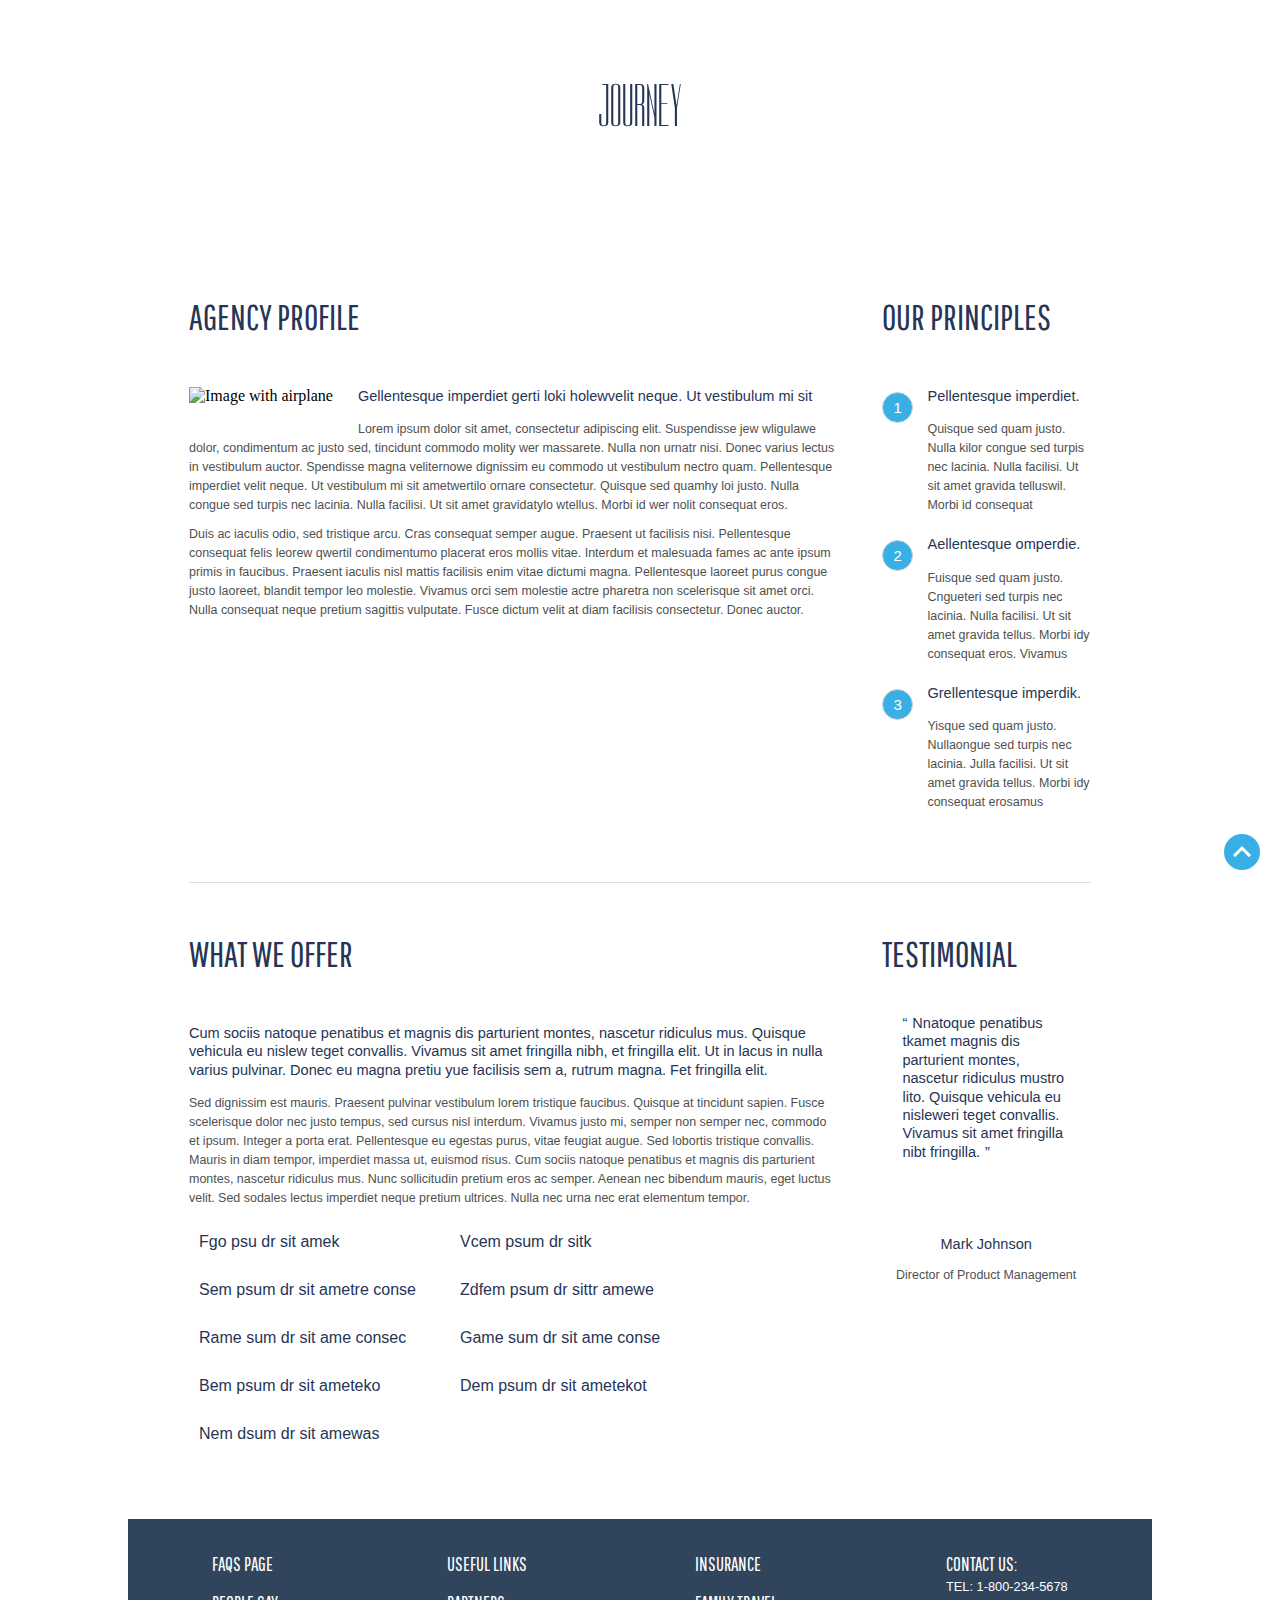
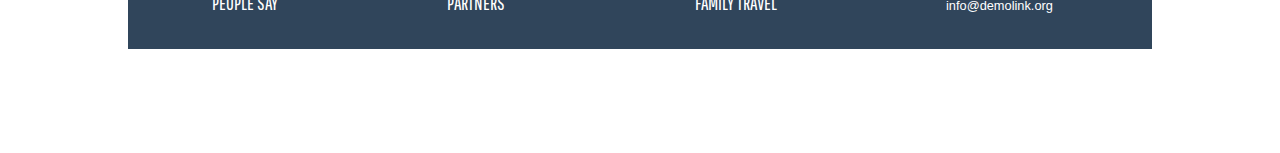
==== agency.html @ ed0ab30b "Все картинки линки на https://ibb.co + оптимизация кода (выделение header & footer в отдельный CSS)" ====
<!DOCTYPE html>
<html lang="en">

<head>
    <meta charset="UTF-8">
    <meta name="viewport" content="width=device-width, initial-scale=1.0">
    <meta http-equiv="X-UA-Compatible" content="ie=edge">
    <!-- style reseter -->
    <link rel="stylesheet" href="https://cdnjs.cloudflare.com/ajax/libs/normalize/7.0.0/normalize.css" />
    <title>Agency profile</title>
    <link href="https://fonts.googleapis.com/css?family=Dorsa" rel="stylesheet">
    <link href="https://fonts.googleapis.com/css?family=Pathway+Gothic+One" rel="stylesheet">
    <link rel="stylesheet" href="css/agency.css">
    <link rel="stylesheet" href="css/header-footer.css">
</head>

<body>
    <nav id="page-nav">
        <ul class="menu">
            <li>
                <a href="index.html">Home</a>
            </li>
            <li class="menu_item">
                <ul class="submenu">
                    <li>
                        <a href="agency.html">Agency</a>
                    </li>
                    <li>
                        <a href="#">News</a>
                    </li>
                    <li>
                        <a href="#">Team</a>
                    </li>
                </ul>
                <a href="#">About</a>
            </li>
            <li>
                <a href="gallery.html">Gallery</a>
            </li>
            <li class="logo">
                <a href="#">Journey</a>
            </li>
            <li>
                <a href="#">Tours</a>
            </li>
            <li>
                <a href="blog.html">Blog</a>
            </li>
            <li>
                <a href="#">Contacts</a>
            </li>
        </ul>

    </nav>
    <main>

        <section class="profile">
            <article>
                <h2>Agency Profile</h2>
                <img src="https://image.ibb.co/euOecb/Layer78.png" alt="Image with airplane">
                <h3>Gellentesque imperdiet gerti loki holewvelit neque. Ut vestibulum mi sit
                </h3>
                <p>Lorem ipsum dolor sit amet, consectetur adipiscing elit. Suspendisse jew wligulawe dolor, condimentum ac
                    justo sed, tincidunt commodo molity wer massarete. Nulla non urnatr nisi. Donec varius lectus in vestibulum
                    auctor. Spendisse magna veliternowe dignissim eu commodo ut vestibulum nectro quam. Pellentesque imperdiet
                    velit neque. Ut vestibulum mi sit ametwertilo ornare consectetur. Quisque sed quamhy loi justo. Nulla
                    congue sed turpis nec lacinia. Nulla facilisi. Ut sit amet gravidatylo wtellus. Morbi id wer nolit consequat
                    eros.
                </p>
                <p>Duis ac iaculis odio, sed tristique arcu. Cras consequat semper augue. Praesent ut facilisis nisi. Pellentesque
                    consequat felis leorew qwertil condimentumo placerat eros mollis vitae. Interdum et malesuada fames ac
                    ante ipsum primis in faucibus. Praesent iaculis nisl mattis facilisis enim vitae dictumi magna. Pellentesque
                    laoreet purus congue justo laoreet, blandit tempor leo molestie. Vivamus orci sem molestie actre pharetra
                    non scelerisque sit amet orci. Nulla consequat neque pretium sagittis vulputate. Fusce dictum velit at
                    diam facilisis consectetur. Donec auctor.</p>
            </article>
            <aside>
                <h2>Our Principles</h2>
                <ul class="round-number">
                    <li>
                        <h3>Pellentesque imperdiet.</h3>
                        <p>Quisque sed quam justo. Nulla kilor congue sed turpis nec lacinia. Nulla facilisi. Ut sit amet gravida
                            telluswil. Morbi id consequat
                        </p>
                    </li>
                    <li>
                        <h3>Aellentesque omperdie.</h3>
                        <p>Fuisque sed quam justo. Cngueteri sed turpis nec lacinia. Nulla facilisi. Ut sit amet gravida tellus.
                            Morbi idy consequat eros. Vivamus</p>
                    </li>
                    <li>
                        <h3>Grellentesque imperdik.</h3>
                        <p>Yisque sed quam justo. Nullaongue sed turpis nec lacinia. Julla facilisi. Ut sit amet gravida tellus.
                            Morbi idy consequat erosamus
                        </p>
                    </li>
                </ul>
            </aside>
        </section>
        <div class="article-line">

        </div>
        <section class="offer">
            <article>
                <h2>What We offer</h2>
                <h3>Cum sociis natoque penatibus et magnis dis parturient montes, nascetur ridiculus mus. Quisque vehicula eu
                    nislew teget convallis. Vivamus sit amet fringilla nibh, et fringilla elit. Ut in lacus in nulla varius
                    pulvinar. Donec eu magna pretiu yue facilisis sem a, rutrum magna. Fet fringilla elit.</h3>
                <p>Sed dignissim est mauris. Praesent pulvinar vestibulum lorem tristique faucibus. Quisque at tincidunt sapien.
                    Fusce scelerisque dolor nec justo tempus, sed cursus nisl interdum. Vivamus justo mi, semper non semper
                    nec, commodo et ipsum. Integer a porta erat. Pellentesque eu egestas purus, vitae feugiat augue. Sed
                    lobortis tristique convallis. Mauris in diam tempor, imperdiet massa ut, euismod risus. Cum sociis natoque
                    penatibus et magnis dis parturient montes, nascetur ridiculus mus. Nunc sollicitudin pretium eros ac
                    semper. Aenean nec bibendum mauris, eget luctus velit. Sed sodales lectus imperdiet neque pretium ultrices.
                    Nulla nec urna nec erat elementum tempor.</p>
                <ul class="list-offer">
                    <li>Fgo psu dr sit amek</li>
                    <li>Sem psum dr sit ametre conse</li>
                    <li>Rame sum dr sit ame consec</li>
                    <li>Bem psum dr sit ameteko</li>
                    <li>Nem dsum dr sit amewas</li>
                </ul>
                <ul class="list-offer">
                    <li>Vcem psum dr sitk</li>
                    <li>Zdfem psum dr sittr amewe</li>
                    <li>Game sum dr sit ame conse</li>
                    <li>Dem psum dr sit ametekot</li>
                </ul>
            </article>
            <aside>
                <h2>testimonial</h2>
                <h3 class="quote">Nnatoque penatibus tkamet magnis dis parturient montes, nascetur ridiculus mustro lito. Quisque vehicula
                    eu nisleweri teget convallis. Vivamus sit amet fringilla nibt fringilla.</h3>
                <p class="author">Mark Johnson</p>
                <p class="author-post">Director of Product Management</p>
            </aside>
        </section>
        <div class="to-top">
            <a href="#page-nav"></a>
        </div>
    </main>
    <footer>
        <div class="ribbon">
            <ul>
                <li>
                    <a href="#">faqs page</a>
                </li>
                <li>
                    <a href="#">people say</a>
                </li>
            </ul>
            <ul>
                <li>
                    <a href="#">useful links</a>
                </li>
                <li>
                    <a href="#">partners</a>
                </li>
            </ul>
            <ul>
                <li>
                    <a href="#">insurance</a>
                </li>
                <li>
                    <a href="#">family travel</a>
                </li>
            </ul>
            <div class="contacts">
                <h3>contact us:</h3>
                <p>TEL: 1-800-234-5678</p>
                <p>info@demolink.org</p>
            </div>
        </div>
        <ul class="social">
            <li>
                <a class="tweeter" href="#"></a>
            </li>
            <li>
                <a class="facebook" href="#"></a>
            </li>
            <li>
                <a class="gplus" href="#"></a>
            </li>
            <li>
                <a class="in" href="#"></a>
            </li>
        </ul>
        <p class="copyright">
            Journey © 2013 | Privacy Policy | Website designed by TemplateMonster.com
        </p>
    </footer>
</body>

</html>
---- css/agency.css ----
* {
    margin: 0;
    padding: 0;
}


/* ПОДЛОЖКА ФОН */

main {
    max-width: 902px;
    margin: auto;
    background-color: white;
    padding: 61px;
    counter-reset: count;
}


/* ШРИФТЫ РАЗМЕРЫ ЦВЕТА ТЕКСТА */

h2 {
    margin-bottom: 50px;
}

p,
h3,
li {
    font-family: Arial, Helvetica, sans-serif;
    font-weight: 400;
    color: #263555;
}

h3 {
    font-weight: 500;
    font-size: 0.91rem;
    line-height: 1.267;
    margin-bottom: 15px;
}

p {
    font-size: 0.78rem;
    color: #4e5050;
    margin: 10px 0;
    line-height: 1.52;
    font-weight: 400;
}

.author {
    font-size: 0.91rem;
    font-weight: 500;
    color: rgb(38, 53, 85);
    line-height: 1.5;
    text-align: center;
}

.article-line {
    height: 1px;
    background-color: #dedbdb;
    margin: 50px 0;
}


/* ------ ВЕРСТКА БЛОКА PROFILE -------- */

img {
    margin-right: 25px;
    margin-bottom: 20px;
    float: left;
}

article {
    vertical-align: top;
    display: inline-block;
    max-width: 72%;
}

aside {
    vertical-align: top;
    display: inline-block;
    max-width: 23%;
    padding-left: 40px;
}

.round-number h3,
.round-number p {
    margin-left: 45px;
}

.round-number li {
    counter-increment: count;
    margin-bottom: 20px;
}

.round-number>li::before {
    content: counter(count);
    margin-top: 5px;
    border-radius: 25px;
    padding: 6px 10px;
    border: 1px solid lightgray;
    background: #38afe5;
    float: left;
    color: #fff;
    font-size: 0.94rem;
    font-weight: 400;
}


/* ВЕРСТКА БЛОКА OFFER */

.list-offer {
    vertical-align: top;
    display: inline-block;
    max-width: 50%;
    margin-right: 30px;
}

.list-offer>li {
    padding: 15px 0;
}

.list-offer>li::before {
    content: url("https://image.ibb.co/gx4kHb/Layer_Arrow.png");
    padding-right: 10px;
}


/* ВЕРСТКА БЛОКА TESTIMONIAL */

.offer>aside>h2 {
    margin-bottom: 20px;
}

.quote {
    height: 225px;
    width: 215px;
    box-sizing: border-box;
    padding: 20px 20px;
    background: url("https://image.ibb.co/czPViG/Layer_Quotation.png") no-repeat;
}

.quote::before {
    content: "\201c";
    padding-right: 5px;
}

.quote::after {
    content: "\201d";
    padding-left: 5px;
}

.author-post {
    text-align: center;
}
---- css/header-footer.css ----
body {
    background: url("https://image.ibb.co/nLh5Hb/background.jpg") no-repeat center center fixed;
    background-size: cover;
}

li {
    list-style-type: none;
}

h2 {
    font-family: "Pathway Gothic One";
    text-transform: uppercase;
    font-size: 2.2rem;
    color: rgb(38, 53, 85);
    font-weight: 400;
}


/* --------- NAVIGATION MENU ------------ */

.menu {
    text-align: center;
    height: 138px;
    font-size: 0;
    padding: 40px 0;
}

.menu>li {
    position: relative;
    display: inline-block;
    width: 100px;
    height: 138px;
    font-size: 1.5rem;
    font-family: "Pathway Gothic One";
    color: rgb(255, 255, 255);
    text-transform: uppercase;
    vertical-align: middle;
}

.menu a {
    display: block;
    box-sizing: border-box;
    padding-top: 50px;
    text-align: center;
    text-decoration: none;
    color: rgb(255, 255, 255);
}

nav {
    height: 235px;
    width: 1024px;
    margin: 0 auto;
}


/* Работа HOVER для всех меню */

.menu a:hover {
    color: rgb(38, 53, 85);
}


/* РИСУЕМ КРУГ ЛОГОТИПА */

.menu .logo {
    border-radius: 50%;
    width: 138px;
    background-color: rgb(255, 255, 255);
}

.menu .logo a {
    font-size: 3.75rem;
    font-family: "Dorsa";
    color: rgb(38, 53, 85);
    text-transform: uppercase;
    box-sizing: border-box;
    padding: 35px 0;
}


/* ОТРАБОТКА САБМЕНЮ   */

.submenu {
    display: none;
    position: absolute;
    top: 90px;
    left: 20px;
    width: 66px;
    height: 90px;
    border-radius: 5px;
    background-color: rgb(255, 255, 255);
    list-style: none;
}

.submenu a {
    padding: 7px 0 3px;
    font-size: 1rem;
    font-family: "Pathway Gothic One";
    color: rgb(107, 116, 136);
    text-transform: uppercase;
}

.menu_item:hover>.submenu {
    display: block;
}

.menu_item:hover>.submenu:before {
    content: "";
    display: block;
    position: absolute;
    top: -7px;
    left: 27px;
    width: 0;
    height: 0;
    border-style: solid;
    border-width: 0 6px 7px 6px;
    border-color: transparent transparent #ffffff transparent;
}


/* ============ F O O T E R =========== */


/* TO-TOP BUTTON */

.to-top {
    width: 36px;
    height: 36px;
    border-radius: 50%;
    position: fixed;
    bottom: 30px;
    right: 20px;
    background-color: #38afe5;
}

.to-top>a {
    display: block;
    height: 100%;
    background-image: url([data-uri]);
    background-repeat: no-repeat;
}


/* ----------- LINKS RIBBON ----------- */

.ribbon {
    margin: 0 auto;
    max-width: 1024px;
    background-color: #30455b;
    display: flex;
    justify-content: space-around;
    align-items: center;
    height: 130px;
    line-height: 1.5;
}

.ribbon ul li:first-child {
    padding-bottom: 10px;
}

.ribbon a {
    color: white;
    text-decoration: none;
    text-transform: uppercase;
    font-size: 1.2rem;
    font-family: "Pathway Gothic One";
    font-weight: 400;
}

.contacts h3,
.contacts p {
    color: white;
    margin: 0;
}

.contacts h3 {
    text-transform: uppercase;
    font-size: 1.2rem;
    font-family: "Pathway Gothic One";
    font-weight: 400;
}

.contacts p {
    font-size: 0.8rem;
    font-family: Arial, Helvetica, sans-serif;
    font-weight: 400;
}


/* -----  SOCIAL BUTTONS  ------- */

.social {
    margin: 15px auto;
    max-width: 220px;
    display: flex;
    justify-content: space-between;
}

.social a {
    display: block;
    width: 40px;
    height: 40px;
    text-decoration: none;
    filter: invert(0);
    transition-duration: 0.2s;
    background: url('https://image.ibb.co/fV81qw/sprite_social_buttons.png') no-repeat;
}

.social .facebook {
    background-position-x: 0px;
}

.social .gplus {
    background-position-x: -41px;
}

.social .in {
    background-position-x: -82px;
}

.social .tweeter {
    background-position-x: -122px;
}

.social a:hover {
    filter: invert(1);
    transition-duration: 0.2s;
}

.copyright {
    margin: 15px 0;
    text-align: center;
    font-size: 0.8rem;
    font-family: "Arial";
    color: rgb(255, 255, 255);
    line-height: 1.5;
}
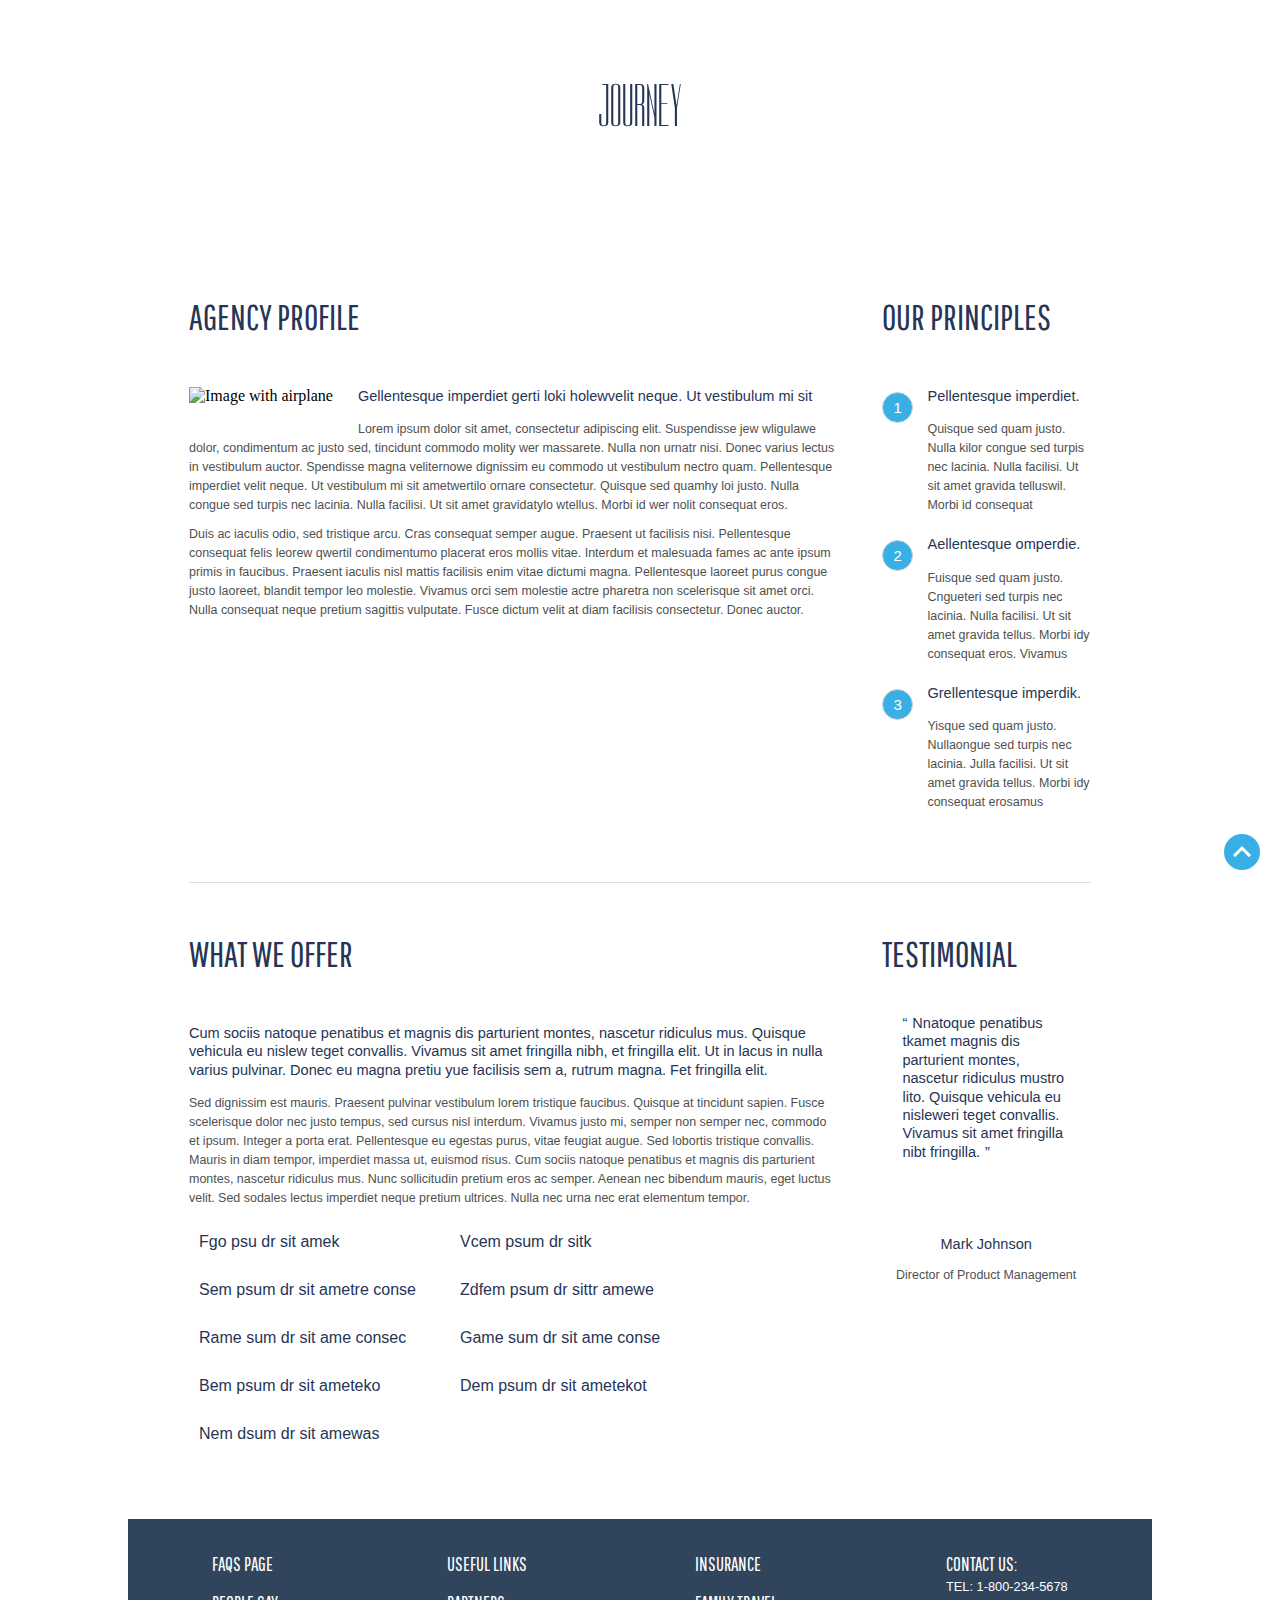
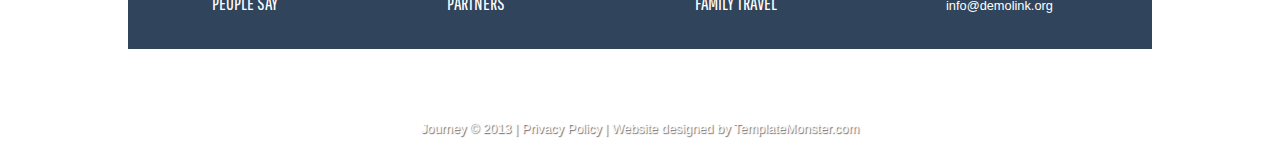
==== commit 740905f4: "tours page" ====
--- a/agency.html
+++ b/agency.html
@@ -41,13 +41,13 @@
                 <a href="#">Journey</a>
             </li>
             <li>
-                <a href="#">Tours</a>
+                <a href="tours.html">Tours</a>
             </li>
             <li>
                 <a href="blog.html">Blog</a>
             </li>
             <li>
-                <a href="#">Contacts</a>
+                <a href="contacts.html">Contacts</a>
             </li>
         </ul>
 
--- a/css/header-footer.css
+++ b/css/header-footer.css
@@ -1,6 +1,10 @@
 body {
     background: url("https://image.ibb.co/nLh5Hb/background.jpg") no-repeat center center fixed;
     background-size: cover;
+}
+
+a {
+    text-decoration: none;
 }
 
 li {
@@ -42,7 +46,6 @@
     box-sizing: border-box;
     padding-top: 50px;
     text-align: center;
-    text-decoration: none;
     color: rgb(255, 255, 255);
 }
 
@@ -75,6 +78,28 @@
     text-transform: uppercase;
     box-sizing: border-box;
     padding: 35px 0;
+}
+
+@keyframes rotateOut {
+    0% {
+        transform-origin: center;
+        opacity: 1;
+    }
+    /* 50% {
+        transform-origin: center;
+        transform: rotate3d(0, 0, 1, 400deg);
+        opacity: 0.5;
+    } */
+    100% {
+        transform-origin: center;
+        transform: rotate3d(0, 0, 1, 450deg);
+        opacity: 0;
+    }
+}
+
+.menu .logo:hover {
+    animation-name: rotateOut;
+    animation-duration: 2s;
 }
 
 
@@ -160,7 +185,6 @@
 
 .ribbon a {
     color: white;
-    text-decoration: none;
     text-transform: uppercase;
     font-size: 1.2rem;
     font-family: "Pathway Gothic One";
@@ -200,10 +224,8 @@
     display: block;
     width: 40px;
     height: 40px;
-    text-decoration: none;
-    filter: invert(0);
-    transition-duration: 0.2s;
-    background: url('https://image.ibb.co/fV81qw/sprite_social_buttons.png') no-repeat;
+    transition-duration: 0s;
+    background: url('https://image.ibb.co/ciwTsb/sprite_social_buttons.png') no-repeat;
 }
 
 .social .facebook {
@@ -223,8 +245,8 @@
 }
 
 .social a:hover {
-    filter: invert(1);
-    transition-duration: 0.2s;
+    transition-duration: 0s;
+    background-position-y: -40px;
 }
 
 .copyright {
@@ -234,4 +256,8 @@
     font-family: "Arial";
     color: rgb(255, 255, 255);
     line-height: 1.5;
+    text-shadow: -1px -1px 1px rgba(255, 255, 255, 0.2), /* наверх и влево */
+    1px 1px 1px rgba(255, 255, 255, 0.2), /* вниз и вправо */
+    1px 1px 1px rgba(0, 0, 0, 0.7);
+    /* тёмная тень */
 }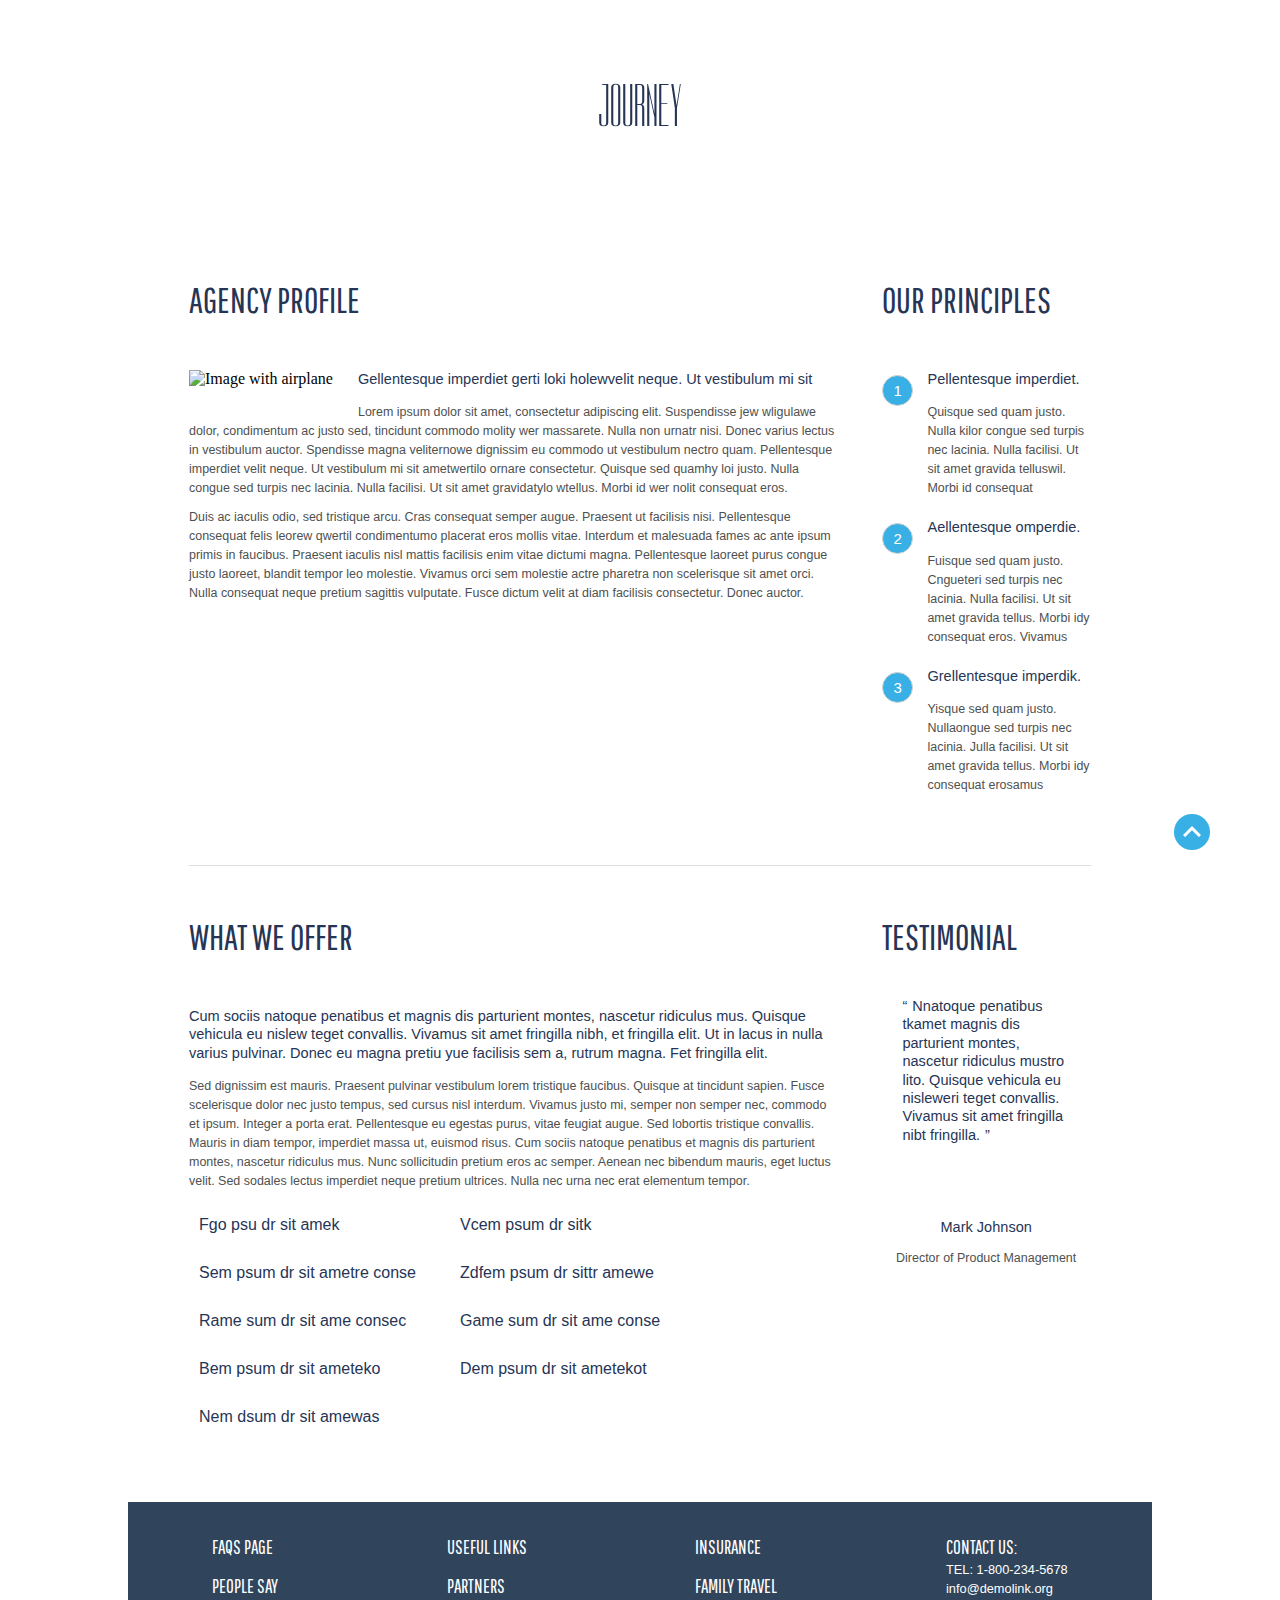
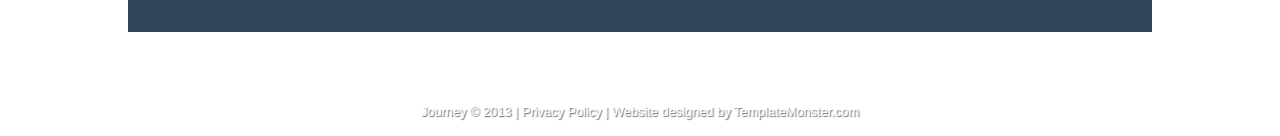
==== commit 5cad8dcd: "Responsive layout for the Gallery page" ====
--- a/agency.html
+++ b/agency.html
@@ -37,8 +37,10 @@
             <li>
                 <a href="gallery.html">Gallery</a>
             </li>
-            <li class="logo">
-                <a href="#">Journey</a>
+            <li class="logo_box">
+                <div class="logo">
+                    <a href="#">Journey</a>
+                </div>
             </li>
             <li>
                 <a href="tours.html">Tours</a>
--- a/css/header-footer.css
+++ b/css/header-footer.css
@@ -50,8 +50,8 @@
 }
 
 nav {
-    height: 235px;
-    width: 1024px;
+    max-height: 235px;
+    max-width: 1024px;
     margin: 0 auto;
 }
 
@@ -64,6 +64,10 @@
 
 
 /* РИСУЕМ КРУГ ЛОГОТИПА */
+
+.menu .logo_box {
+    width: 138px;
+}
 
 .menu .logo {
     border-radius: 50%;
@@ -85,11 +89,6 @@
         transform-origin: center;
         opacity: 1;
     }
-    /* 50% {
-        transform-origin: center;
-        transform: rotate3d(0, 0, 1, 400deg);
-        opacity: 0.5;
-    } */
     100% {
         transform-origin: center;
         transform: rotate3d(0, 0, 1, 450deg);
@@ -108,13 +107,14 @@
 .submenu {
     display: none;
     position: absolute;
-    top: 90px;
+    top: 83px;
     left: 20px;
     width: 66px;
     height: 90px;
     border-radius: 5px;
     background-color: rgb(255, 255, 255);
     list-style: none;
+    z-index: 2;
 }
 
 .submenu a {
@@ -153,8 +153,8 @@
     height: 36px;
     border-radius: 50%;
     position: fixed;
-    bottom: 30px;
-    right: 20px;
+    bottom: 50px;
+    right: 70px;
     background-color: #38afe5;
 }
 
@@ -173,6 +173,7 @@
     max-width: 1024px;
     background-color: #30455b;
     display: flex;
+    flex-wrap: wrap;
     justify-content: space-around;
     align-items: center;
     height: 130px;
@@ -260,4 +261,69 @@
     1px 1px 1px rgba(255, 255, 255, 0.2), /* вниз и вправо */
     1px 1px 1px rgba(0, 0, 0, 0.7);
     /* тёмная тень */
+}
+
+
+/* ---------- RESPONSIVE DESIGN ----------- */
+
+
+/* == Navigation Menu == */
+
+@media screen and (max-width:1023px) {
+    .menu {
+        margin: auto;
+        padding: 0;
+        width: 300px;
+        height: auto;
+        display: flex;
+        flex-wrap: wrap;
+    }
+    .menu>li {
+        height: 30px;
+        margin-bottom: 20px;
+    }
+    .menu .logo_box {
+        order: -3;
+        width: 300px;
+        height: 100px;
+        /* margin-bottom: 20px; */
+    }
+    .menu .logo {
+        margin: auto;
+        height: 100px;
+        width: 100px;
+    }
+    .menu .logo a {
+        padding: 22px 0;
+        font-size: 3rem;
+    }
+    .menu a {
+        padding-top: 0;
+    }
+    .submenu {
+        top: 30px;
+        height: 64px;
+    }
+    .to-top {
+        bottom: 10px;
+        right: 10px;
+    }
+}
+
+
+/* == Footer == */
+
+@media screen and (max-width:767px) {
+    .ribbon ul {
+        min-width: 100px;
+    }
+    .ribbon ul li:first-child {
+        padding-bottom: 0;
+    }
+    .contacts {
+        width: 100%;
+        display: flex;
+        justify-content: space-around;
+        align-items: baseline;
+    }
 }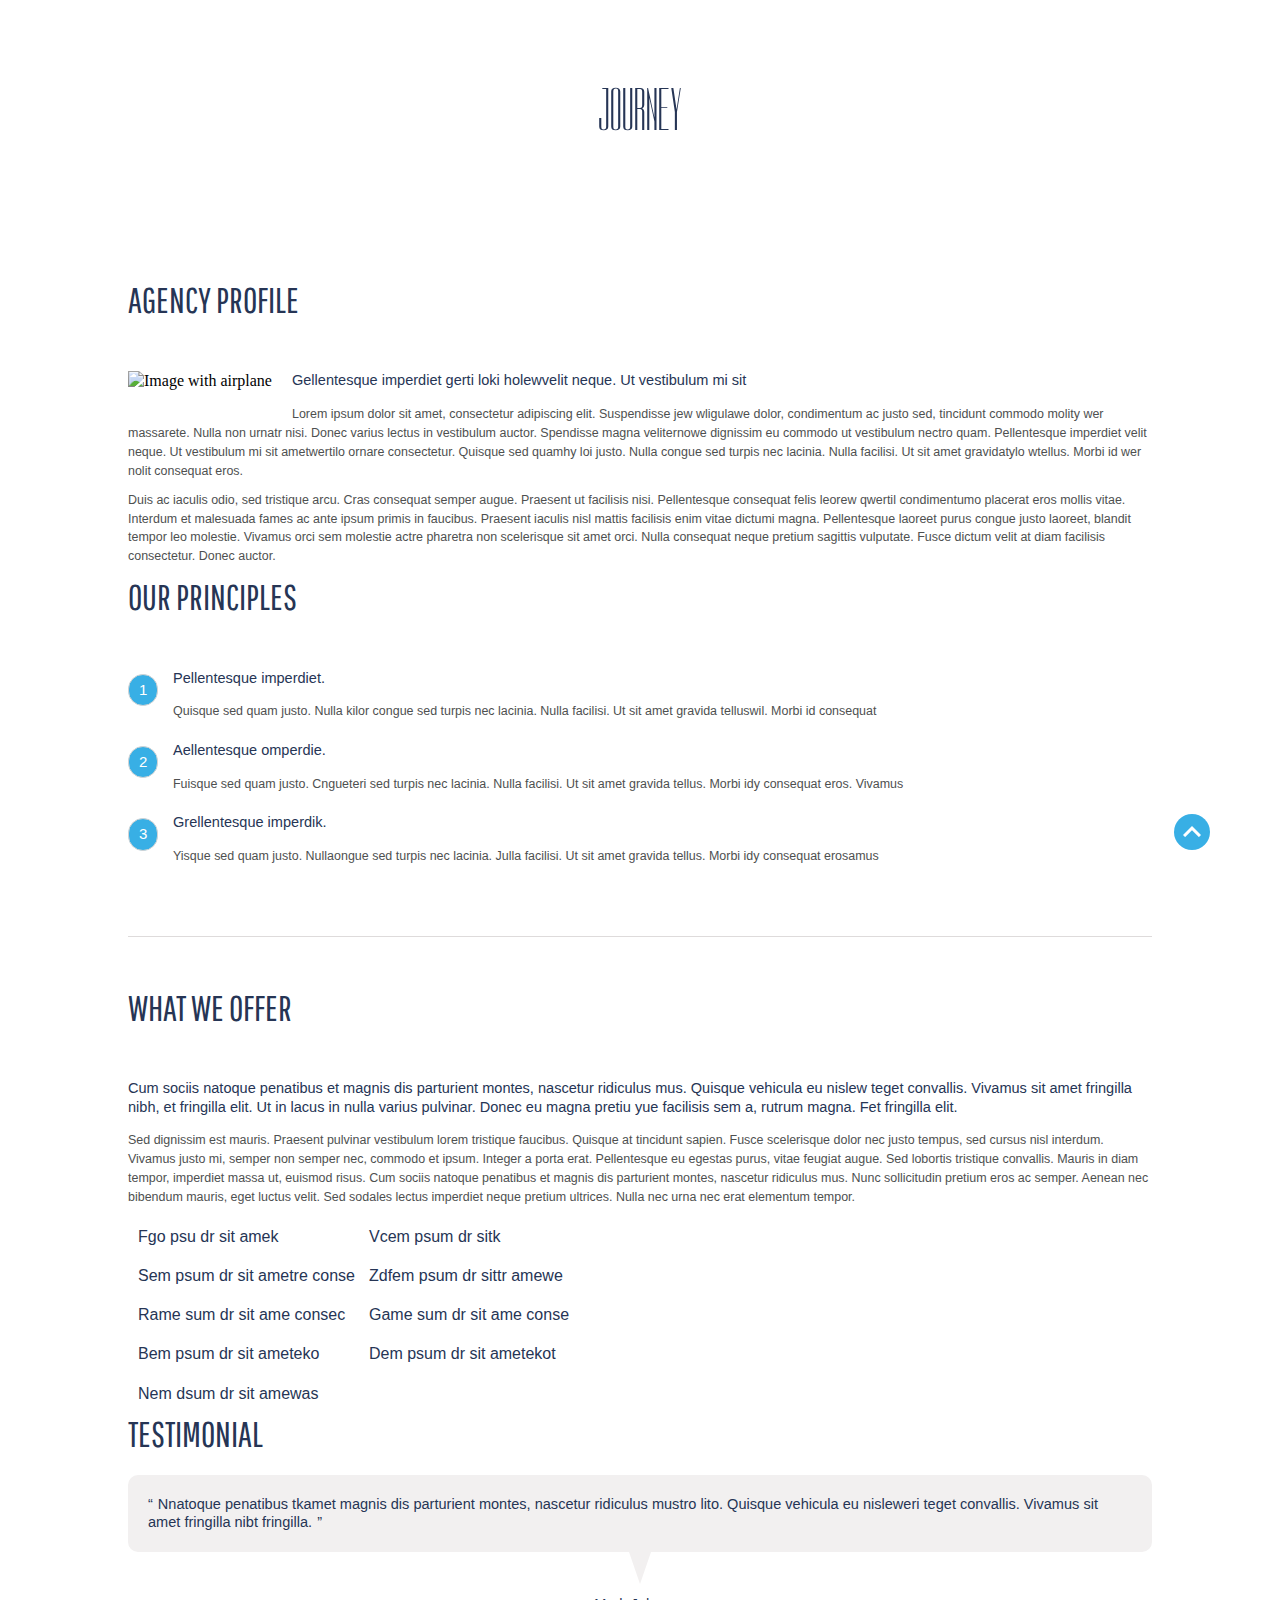
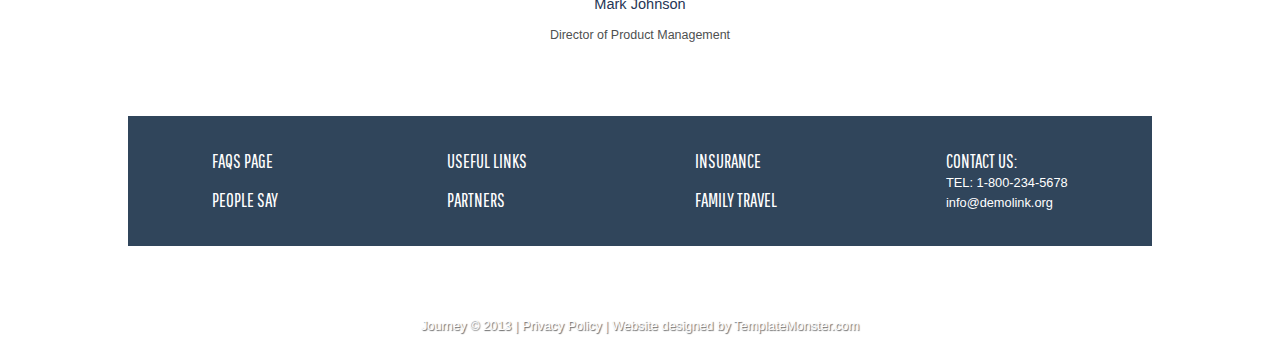
==== commit 57ae8794: "Grid layout for the agency page" ====
--- a/agency.html
+++ b/agency.html
@@ -5,11 +5,12 @@
     <meta charset="UTF-8">
     <meta name="viewport" content="width=device-width, initial-scale=1.0">
     <meta http-equiv="X-UA-Compatible" content="ie=edge">
-    <!-- style reseter -->
-    <link rel="stylesheet" href="https://cdnjs.cloudflare.com/ajax/libs/normalize/7.0.0/normalize.css" />
     <title>Agency profile</title>
+
     <link href="https://fonts.googleapis.com/css?family=Dorsa" rel="stylesheet">
     <link href="https://fonts.googleapis.com/css?family=Pathway+Gothic+One" rel="stylesheet">
+    <link rel="stylesheet" href="https://maxcdn.bootstrapcdn.com/bootstrap/4.0.0-beta/css/bootstrap.min.css" integrity="sha384-/Y6pD6FV/Vv2HJnA6t+vslU6fwYXjCFtcEpHbNJ0lyAFsXTsjBbfaDjzALeQsN6M"
+        crossorigin="anonymous">
     <link rel="stylesheet" href="css/agency.css">
     <link rel="stylesheet" href="css/header-footer.css">
 </head>
@@ -55,90 +56,94 @@
 
     </nav>
     <main>
-
-        <section class="profile">
-            <article>
-                <h2>Agency Profile</h2>
-                <img src="https://image.ibb.co/euOecb/Layer78.png" alt="Image with airplane">
-                <h3>Gellentesque imperdiet gerti loki holewvelit neque. Ut vestibulum mi sit
-                </h3>
-                <p>Lorem ipsum dolor sit amet, consectetur adipiscing elit. Suspendisse jew wligulawe dolor, condimentum ac
-                    justo sed, tincidunt commodo molity wer massarete. Nulla non urnatr nisi. Donec varius lectus in vestibulum
-                    auctor. Spendisse magna veliternowe dignissim eu commodo ut vestibulum nectro quam. Pellentesque imperdiet
-                    velit neque. Ut vestibulum mi sit ametwertilo ornare consectetur. Quisque sed quamhy loi justo. Nulla
-                    congue sed turpis nec lacinia. Nulla facilisi. Ut sit amet gravidatylo wtellus. Morbi id wer nolit consequat
-                    eros.
-                </p>
-                <p>Duis ac iaculis odio, sed tristique arcu. Cras consequat semper augue. Praesent ut facilisis nisi. Pellentesque
-                    consequat felis leorew qwertil condimentumo placerat eros mollis vitae. Interdum et malesuada fames ac
-                    ante ipsum primis in faucibus. Praesent iaculis nisl mattis facilisis enim vitae dictumi magna. Pellentesque
-                    laoreet purus congue justo laoreet, blandit tempor leo molestie. Vivamus orci sem molestie actre pharetra
-                    non scelerisque sit amet orci. Nulla consequat neque pretium sagittis vulputate. Fusce dictum velit at
-                    diam facilisis consectetur. Donec auctor.</p>
-            </article>
-            <aside>
-                <h2>Our Principles</h2>
-                <ul class="round-number">
-                    <li>
-                        <h3>Pellentesque imperdiet.</h3>
-                        <p>Quisque sed quam justo. Nulla kilor congue sed turpis nec lacinia. Nulla facilisi. Ut sit amet gravida
-                            telluswil. Morbi id consequat
-                        </p>
-                    </li>
-                    <li>
-                        <h3>Aellentesque omperdie.</h3>
-                        <p>Fuisque sed quam justo. Cngueteri sed turpis nec lacinia. Nulla facilisi. Ut sit amet gravida tellus.
-                            Morbi idy consequat eros. Vivamus</p>
-                    </li>
-                    <li>
-                        <h3>Grellentesque imperdik.</h3>
-                        <p>Yisque sed quam justo. Nullaongue sed turpis nec lacinia. Julla facilisi. Ut sit amet gravida tellus.
-                            Morbi idy consequat erosamus
-                        </p>
-                    </li>
-                </ul>
-            </aside>
-        </section>
-        <div class="article-line">
-
-        </div>
-        <section class="offer">
-            <article>
-                <h2>What We offer</h2>
-                <h3>Cum sociis natoque penatibus et magnis dis parturient montes, nascetur ridiculus mus. Quisque vehicula eu
-                    nislew teget convallis. Vivamus sit amet fringilla nibh, et fringilla elit. Ut in lacus in nulla varius
-                    pulvinar. Donec eu magna pretiu yue facilisis sem a, rutrum magna. Fet fringilla elit.</h3>
-                <p>Sed dignissim est mauris. Praesent pulvinar vestibulum lorem tristique faucibus. Quisque at tincidunt sapien.
-                    Fusce scelerisque dolor nec justo tempus, sed cursus nisl interdum. Vivamus justo mi, semper non semper
-                    nec, commodo et ipsum. Integer a porta erat. Pellentesque eu egestas purus, vitae feugiat augue. Sed
-                    lobortis tristique convallis. Mauris in diam tempor, imperdiet massa ut, euismod risus. Cum sociis natoque
-                    penatibus et magnis dis parturient montes, nascetur ridiculus mus. Nunc sollicitudin pretium eros ac
-                    semper. Aenean nec bibendum mauris, eget luctus velit. Sed sodales lectus imperdiet neque pretium ultrices.
-                    Nulla nec urna nec erat elementum tempor.</p>
-                <ul class="list-offer">
-                    <li>Fgo psu dr sit amek</li>
-                    <li>Sem psum dr sit ametre conse</li>
-                    <li>Rame sum dr sit ame consec</li>
-                    <li>Bem psum dr sit ameteko</li>
-                    <li>Nem dsum dr sit amewas</li>
-                </ul>
-                <ul class="list-offer">
-                    <li>Vcem psum dr sitk</li>
-                    <li>Zdfem psum dr sittr amewe</li>
-                    <li>Game sum dr sit ame conse</li>
-                    <li>Dem psum dr sit ametekot</li>
-                </ul>
-            </article>
-            <aside>
-                <h2>testimonial</h2>
-                <h3 class="quote">Nnatoque penatibus tkamet magnis dis parturient montes, nascetur ridiculus mustro lito. Quisque vehicula
-                    eu nisleweri teget convallis. Vivamus sit amet fringilla nibt fringilla.</h3>
-                <p class="author">Mark Johnson</p>
-                <p class="author-post">Director of Product Management</p>
-            </aside>
-        </section>
-        <div class="to-top">
-            <a href="#page-nav"></a>
+        <div class="container no-gutters">
+            <section class="profile row">
+                <article class="col-md-12 col-lg-8">
+                    <h2>Agency Profile</h2>
+                    <img src="https://image.ibb.co/euOecb/Layer78.png" alt="Image with airplane">
+                    <h3>Gellentesque imperdiet gerti loki holewvelit neque. Ut vestibulum mi sit
+                    </h3>
+                    <p>Lorem ipsum dolor sit amet, consectetur adipiscing elit. Suspendisse jew wligulawe dolor, condimentum
+                        ac justo sed, tincidunt commodo molity wer massarete. Nulla non urnatr nisi. Donec varius lectus
+                        in vestibulum auctor. Spendisse magna veliternowe dignissim eu commodo ut vestibulum nectro quam.
+                        Pellentesque imperdiet velit neque. Ut vestibulum mi sit ametwertilo ornare consectetur. Quisque
+                        sed quamhy loi justo. Nulla congue sed turpis nec lacinia. Nulla facilisi. Ut sit amet gravidatylo
+                        wtellus. Morbi id wer nolit consequat eros.
+                    </p>
+                    <p>Duis ac iaculis odio, sed tristique arcu. Cras consequat semper augue. Praesent ut facilisis nisi. Pellentesque
+                        consequat felis leorew qwertil condimentumo placerat eros mollis vitae. Interdum et malesuada fames
+                        ac ante ipsum primis in faucibus. Praesent iaculis nisl mattis facilisis enim vitae dictumi magna.
+                        Pellentesque laoreet purus congue justo laoreet, blandit tempor leo molestie. Vivamus orci sem molestie
+                        actre pharetra non scelerisque sit amet orci. Nulla consequat neque pretium sagittis vulputate. Fusce
+                        dictum velit at diam facilisis consectetur. Donec auctor.</p>
+                </article>
+                <aside class="col-sm-12 col-lg-4">
+                    <h2>Our Principles</h2>
+                    <ul class="round-number row">
+                        <li class="col-sm-12 col-md-3 col-lg-12">
+                            <h3>Pellentesque imperdiet.</h3>
+                            <p>Quisque sed quam justo. Nulla kilor congue sed turpis nec lacinia. Nulla facilisi. Ut sit amet
+                                gravida telluswil. Morbi id consequat
+                            </p>
+                        </li>
+                        <li class="col-sm-12 col-md-3 col-lg-12">
+                            <h3>Aellentesque omperdie.</h3>
+                            <p>Fuisque sed quam justo. Cngueteri sed turpis nec lacinia. Nulla facilisi. Ut sit amet gravida
+                                tellus. Morbi idy consequat eros. Vivamus</p>
+                        </li>
+                        <li class="col-sm-12 col-md-3 col-lg-12">
+                            <h3>Grellentesque imperdik.</h3>
+                            <p>Yisque sed quam justo. Nullaongue sed turpis nec lacinia. Julla facilisi. Ut sit amet gravida
+                                tellus. Morbi idy consequat erosamus
+                            </p>
+                        </li>
+                    </ul>
+                </aside>
+            </section>
+            <div class="article-line">
+
+            </div>
+            <section class="offer row">
+                <article class="col-md-9 no-gutters">
+                    <h2>What We offer</h2>
+                    <h3>Cum sociis natoque penatibus et magnis dis parturient montes, nascetur ridiculus mus. Quisque vehicula
+                        eu nislew teget convallis. Vivamus sit amet fringilla nibh, et fringilla elit. Ut in lacus in nulla
+                        varius pulvinar. Donec eu magna pretiu yue facilisis sem a, rutrum magna. Fet fringilla elit.</h3>
+                    <p>Sed dignissim est mauris. Praesent pulvinar vestibulum lorem tristique faucibus. Quisque at tincidunt
+                        sapien. Fusce scelerisque dolor nec justo tempus, sed cursus nisl interdum. Vivamus justo mi, semper
+                        non semper nec, commodo et ipsum. Integer a porta erat. Pellentesque eu egestas purus, vitae feugiat
+                        augue. Sed lobortis tristique convallis. Mauris in diam tempor, imperdiet massa ut, euismod risus.
+                        Cum sociis natoque penatibus et magnis dis parturient montes, nascetur ridiculus mus. Nunc sollicitudin
+                        pretium eros ac semper. Aenean nec bibendum mauris, eget luctus velit. Sed sodales lectus imperdiet
+                        neque pretium ultrices. Nulla nec urna nec erat elementum tempor.</p>
+                    <div class="row">
+                        <ul class="list-offer col-6 col-lg-6">
+                            <li>Fgo psu dr sit amek</li>
+                            <li>Sem psum dr sit ametre conse</li>
+                            <li>Rame sum dr sit ame consec</li>
+                            <li>Bem psum dr sit ameteko</li>
+                            <li>Nem dsum dr sit amewas</li>
+                        </ul>
+                        <ul class="list-offer col-6 col-lg-6">
+                            <li>Vcem psum dr sitk</li>
+                            <li>Zdfem psum dr sittr amewe</li>
+                            <li>Game sum dr sit ame conse</li>
+                            <li>Dem psum dr sit ametekot</li>
+                        </ul>
+                    </div>
+                </article>
+                <aside class="col-md-3">
+                    <h2>testimonial</h2>
+                    <h3 class="quote">Nnatoque penatibus tkamet magnis dis parturient montes, nascetur ridiculus mustro lito. Quisque vehicula
+                        eu nisleweri teget convallis. Vivamus sit amet fringilla nibt fringilla.</h3>
+                    <div class="triangle"></div>
+                    <p class="author">Mark Johnson</p>
+                    <p class="author-post">Director of Product Management</p>
+                </aside>
+            </section>
+            <div class="to-top">
+                <a href="#page-nav"></a>
+            </div>
         </div>
     </main>
     <footer>
--- a/css/agency.css
+++ b/css/agency.css
@@ -7,7 +7,7 @@
 /* ПОДЛОЖКА ФОН */
 
 main {
-    max-width: 902px;
+    max-width: 1024px;
     margin: auto;
     background-color: white;
     padding: 61px;
@@ -52,9 +52,14 @@
     text-align: center;
 }
 
+.author-post {
+    text-align: center;
+}
+
 .article-line {
     height: 1px;
     background-color: #dedbdb;
+    background-clip: content-box;
     margin: 50px 0;
 }
 
@@ -62,7 +67,7 @@
 /* ------ ВЕРСТКА БЛОКА PROFILE -------- */
 
 img {
-    margin-right: 25px;
+    margin-right: 20px;
     margin-bottom: 20px;
     float: left;
 }
@@ -70,14 +75,14 @@
 article {
     vertical-align: top;
     display: inline-block;
-    max-width: 72%;
+    /* max-width: 72%; */
 }
 
 aside {
     vertical-align: top;
     display: inline-block;
-    max-width: 23%;
-    padding-left: 40px;
+    /* max-width: 23%; */
+    /* padding-left: 40px; */
 }
 
 .round-number h3,
@@ -109,12 +114,12 @@
 .list-offer {
     vertical-align: top;
     display: inline-block;
-    max-width: 50%;
-    margin-right: 30px;
+    /* max-width: 50%; */
+    /* margin-right: 30px; */
 }
 
 .list-offer>li {
-    padding: 15px 0;
+    padding: 10px 0;
 }
 
 .list-offer>li::before {
@@ -130,11 +135,22 @@
 }
 
 .quote {
-    height: 225px;
-    width: 215px;
+    /* height: 225px; */
+    /* width: 215px; */
     box-sizing: border-box;
     padding: 20px 20px;
-    background: url("https://image.ibb.co/czPViG/Layer_Quotation.png") no-repeat;
+    background-color: #f2f0f0;
+    border-radius: 10px;
+    margin: 0 auto;
+}
+
+.triangle {
+    width: 0;
+    height: 0;
+    margin: auto;
+    border-style: solid;
+    border-width: 32px 11px 0 11px;
+    border-color: #f2f0f0 transparent transparent transparent;
 }
 
 .quote::before {
@@ -147,6 +163,35 @@
     padding-left: 5px;
 }
 
-.author-post {
-    text-align: center;
+
+/* RESPONSIVE LAYOUT ----------  */
+
+@media screen and (max-width: 576px) {
+    main {
+        padding: 15px;
+    }
+    img {
+        float: none;
+        display: block;
+        margin: auto;
+        margin-bottom: 15px;
+    }
+}
+
+@media screen and (min-width: 577px) and (max-width: 768px) {
+    main {
+        padding: 35px;
+    }
+}
+
+@media screen and (min-width: 769px) and (max-width: 992px) {
+    main {
+        padding: 45px;
+    }
+}
+
+@media screen and (min-width: 993px) {
+    main {
+        padding: 61px;
+    }
 }--- a/css/header-footer.css
+++ b/css/header-footer.css
@@ -1,6 +1,7 @@
 body {
     background: url("https://image.ibb.co/nLh5Hb/background.jpg") no-repeat center center fixed;
     background-size: cover;
+    line-height: 1.2;
 }
 
 a {
@@ -47,10 +48,11 @@
     padding-top: 50px;
     text-align: center;
     color: rgb(255, 255, 255);
+    text-decoration: none;
 }
 
 nav {
-    max-height: 235px;
+    height: 218px;
     max-width: 1024px;
     margin: 0 auto;
 }
@@ -72,6 +74,7 @@
 .menu .logo {
     border-radius: 50%;
     width: 138px;
+    height: 138px;
     background-color: rgb(255, 255, 255);
 }
 
@@ -180,6 +183,10 @@
     line-height: 1.5;
 }
 
+.ribbon ul {
+    margin-bottom: 0;
+}
+
 .ribbon ul li:first-child {
     padding-bottom: 10px;
 }
@@ -190,6 +197,7 @@
     font-size: 1.2rem;
     font-family: "Pathway Gothic One";
     font-weight: 400;
+    text-decoration: none;
 }
 
 .contacts h3,
@@ -271,7 +279,7 @@
 
 @media screen and (max-width:1023px) {
     .menu {
-        margin: auto;
+        margin: 10px auto 0;
         padding: 0;
         width: 300px;
         height: auto;
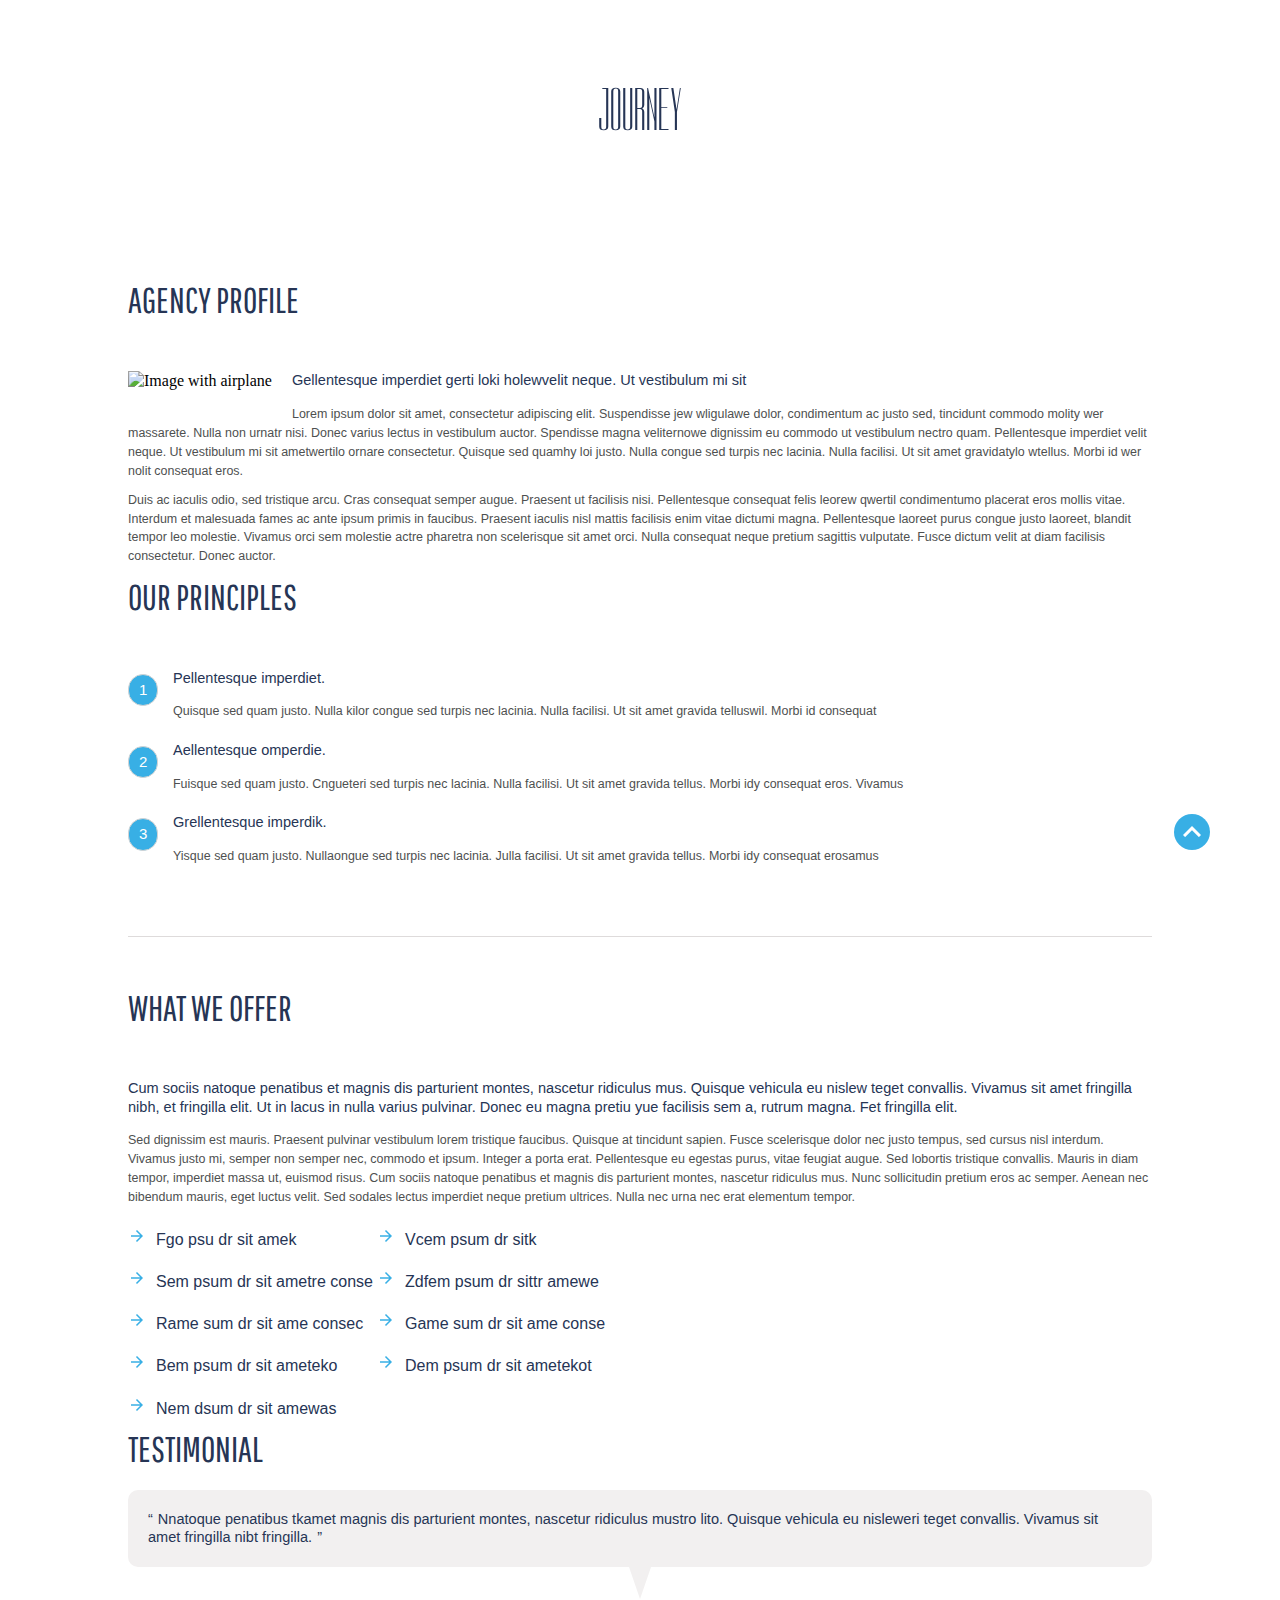
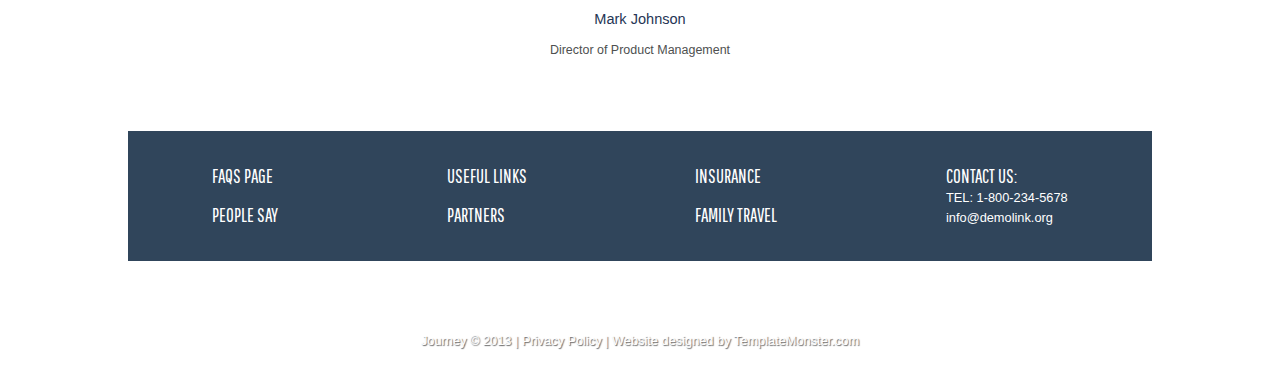
==== commit 61630cea: "Grid for the gallery page" ====
--- a/agency.html
+++ b/agency.html
@@ -6,7 +6,7 @@
     <meta name="viewport" content="width=device-width, initial-scale=1.0">
     <meta http-equiv="X-UA-Compatible" content="ie=edge">
     <title>Agency profile</title>
-
+    <link rel="shortcut icon" href="[data-uri]" type="image/png">
     <link href="https://fonts.googleapis.com/css?family=Dorsa" rel="stylesheet">
     <link href="https://fonts.googleapis.com/css?family=Pathway+Gothic+One" rel="stylesheet">
     <link rel="stylesheet" href="https://maxcdn.bootstrapcdn.com/bootstrap/4.0.0-beta/css/bootstrap.min.css" integrity="sha384-/Y6pD6FV/Vv2HJnA6t+vslU6fwYXjCFtcEpHbNJ0lyAFsXTsjBbfaDjzALeQsN6M"
@@ -80,18 +80,18 @@
                 <aside class="col-sm-12 col-lg-4">
                     <h2>Our Principles</h2>
                     <ul class="round-number row">
-                        <li class="col-sm-12 col-md-3 col-lg-12">
+                        <li class="col-sm-12 col-md col-lg-12">
                             <h3>Pellentesque imperdiet.</h3>
                             <p>Quisque sed quam justo. Nulla kilor congue sed turpis nec lacinia. Nulla facilisi. Ut sit amet
                                 gravida telluswil. Morbi id consequat
                             </p>
                         </li>
-                        <li class="col-sm-12 col-md-3 col-lg-12">
+                        <li class="col-sm-12 col-md col-lg-12">
                             <h3>Aellentesque omperdie.</h3>
                             <p>Fuisque sed quam justo. Cngueteri sed turpis nec lacinia. Nulla facilisi. Ut sit amet gravida
                                 tellus. Morbi idy consequat eros. Vivamus</p>
                         </li>
-                        <li class="col-sm-12 col-md-3 col-lg-12">
+                        <li class="col-sm-12 col-md col-lg-12">
                             <h3>Grellentesque imperdik.</h3>
                             <p>Yisque sed quam justo. Nullaongue sed turpis nec lacinia. Julla facilisi. Ut sit amet gravida
                                 tellus. Morbi idy consequat erosamus
@@ -117,14 +117,14 @@
                         pretium eros ac semper. Aenean nec bibendum mauris, eget luctus velit. Sed sodales lectus imperdiet
                         neque pretium ultrices. Nulla nec urna nec erat elementum tempor.</p>
                     <div class="row">
-                        <ul class="list-offer col-6 col-lg-6">
+                        <ul class="list-offer col">
                             <li>Fgo psu dr sit amek</li>
                             <li>Sem psum dr sit ametre conse</li>
                             <li>Rame sum dr sit ame consec</li>
                             <li>Bem psum dr sit ameteko</li>
                             <li>Nem dsum dr sit amewas</li>
                         </ul>
-                        <ul class="list-offer col-6 col-lg-6">
+                        <ul class="list-offer col">
                             <li>Vcem psum dr sitk</li>
                             <li>Zdfem psum dr sittr amewe</li>
                             <li>Game sum dr sit ame conse</li>
--- a/css/agency.css
+++ b/css/agency.css
@@ -75,14 +75,11 @@
 article {
     vertical-align: top;
     display: inline-block;
-    /* max-width: 72%; */
 }
 
 aside {
     vertical-align: top;
     display: inline-block;
-    /* max-width: 23%; */
-    /* padding-left: 40px; */
 }
 
 .round-number h3,
@@ -114,8 +111,6 @@
 .list-offer {
     vertical-align: top;
     display: inline-block;
-    /* max-width: 50%; */
-    /* margin-right: 30px; */
 }
 
 .list-offer>li {
@@ -123,7 +118,8 @@
 }
 
 .list-offer>li::before {
-    content: url("https://image.ibb.co/gx4kHb/Layer_Arrow.png");
+    /* content: url("https://image.ibb.co/gx4kHb/Layer_Arrow.png"); */
+    content: url("[data-uri]");
     padding-right: 10px;
 }
 
@@ -135,8 +131,6 @@
 }
 
 .quote {
-    /* height: 225px; */
-    /* width: 215px; */
     box-sizing: border-box;
     padding: 20px 20px;
     background-color: #f2f0f0;
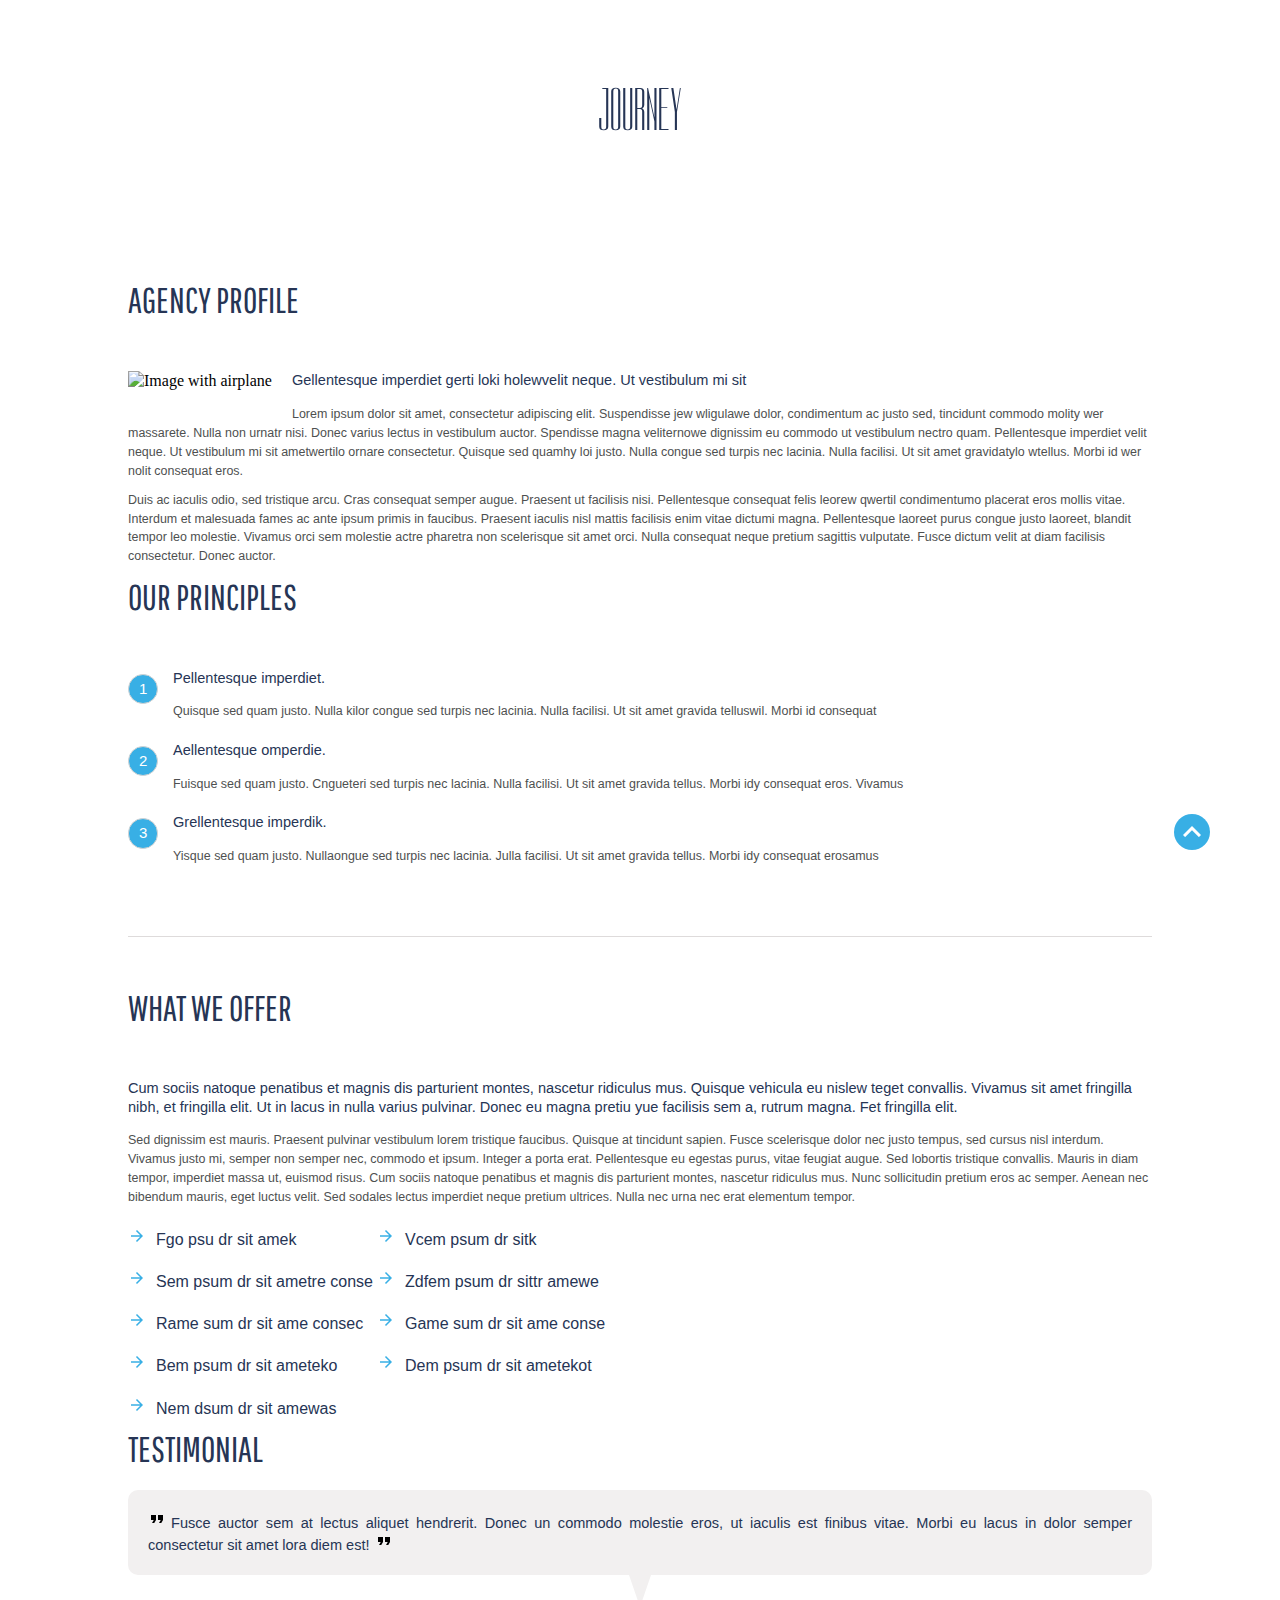
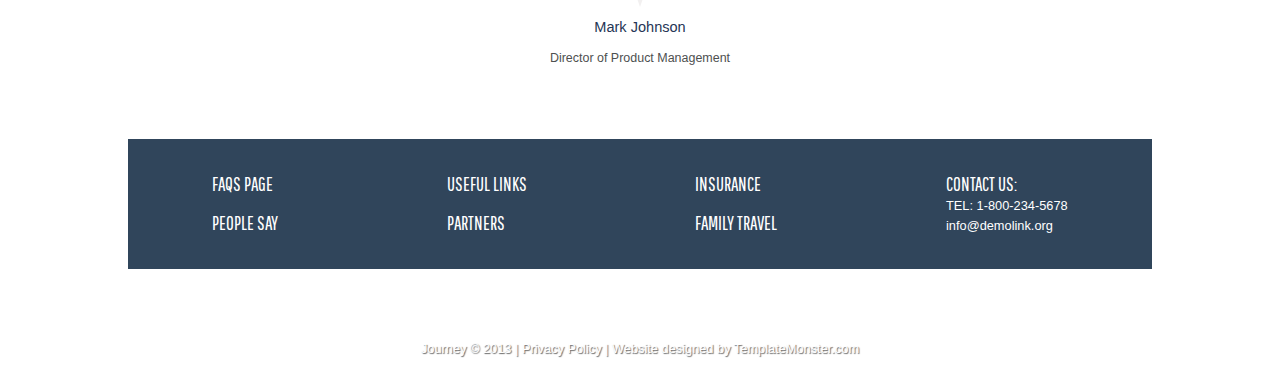
==== commit 660dba80: "some refactoring" ====
--- a/agency.html
+++ b/agency.html
@@ -56,7 +56,7 @@
 
     </nav>
     <main>
-        <div class="container no-gutters">
+        <div class="container">
             <section class="profile row">
                 <article class="col-md-12 col-lg-8">
                     <h2>Agency Profile</h2>
@@ -104,7 +104,7 @@
 
             </div>
             <section class="offer row">
-                <article class="col-md-9 no-gutters">
+                <article class="col-md-9">
                     <h2>What We offer</h2>
                     <h3>Cum sociis natoque penatibus et magnis dis parturient montes, nascetur ridiculus mus. Quisque vehicula
                         eu nislew teget convallis. Vivamus sit amet fringilla nibh, et fringilla elit. Ut in lacus in nulla
@@ -134,8 +134,8 @@
                 </article>
                 <aside class="col-md-3">
                     <h2>testimonial</h2>
-                    <h3 class="quote">Nnatoque penatibus tkamet magnis dis parturient montes, nascetur ridiculus mustro lito. Quisque vehicula
-                        eu nisleweri teget convallis. Vivamus sit amet fringilla nibt fringilla.</h3>
+                    <h3 class="quote">Fusce auctor sem at lectus aliquet hendrerit. Donec un commodo molestie eros, ut iaculis est finibus vitae. Morbi eu lacus in
+                    dolor semper consectetur sit amet lora diem est!</h3>
                     <div class="triangle"></div>
                     <p class="author">Mark Johnson</p>
                     <p class="author-post">Director of Product Management</p>
--- a/css/agency.css
+++ b/css/agency.css
@@ -96,7 +96,7 @@
     content: counter(count);
     margin-top: 5px;
     border-radius: 25px;
-    padding: 6px 10px;
+    padding: 5px 10px;
     border: 1px solid lightgray;
     background: #38afe5;
     float: left;
@@ -118,7 +118,6 @@
 }
 
 .list-offer>li::before {
-    /* content: url("https://image.ibb.co/gx4kHb/Layer_Arrow.png"); */
     content: url("[data-uri]");
     padding-right: 10px;
 }
@@ -136,6 +135,7 @@
     background-color: #f2f0f0;
     border-radius: 10px;
     margin: 0 auto;
+    text-align: justify;
 }
 
 .triangle {
@@ -148,12 +148,12 @@
 }
 
 .quote::before {
-    content: "\201c";
+    content: url("[data-uri]");
     padding-right: 5px;
 }
 
 .quote::after {
-    content: "\201d";
+    content: url("[data-uri]");
     padding-left: 5px;
 }
 
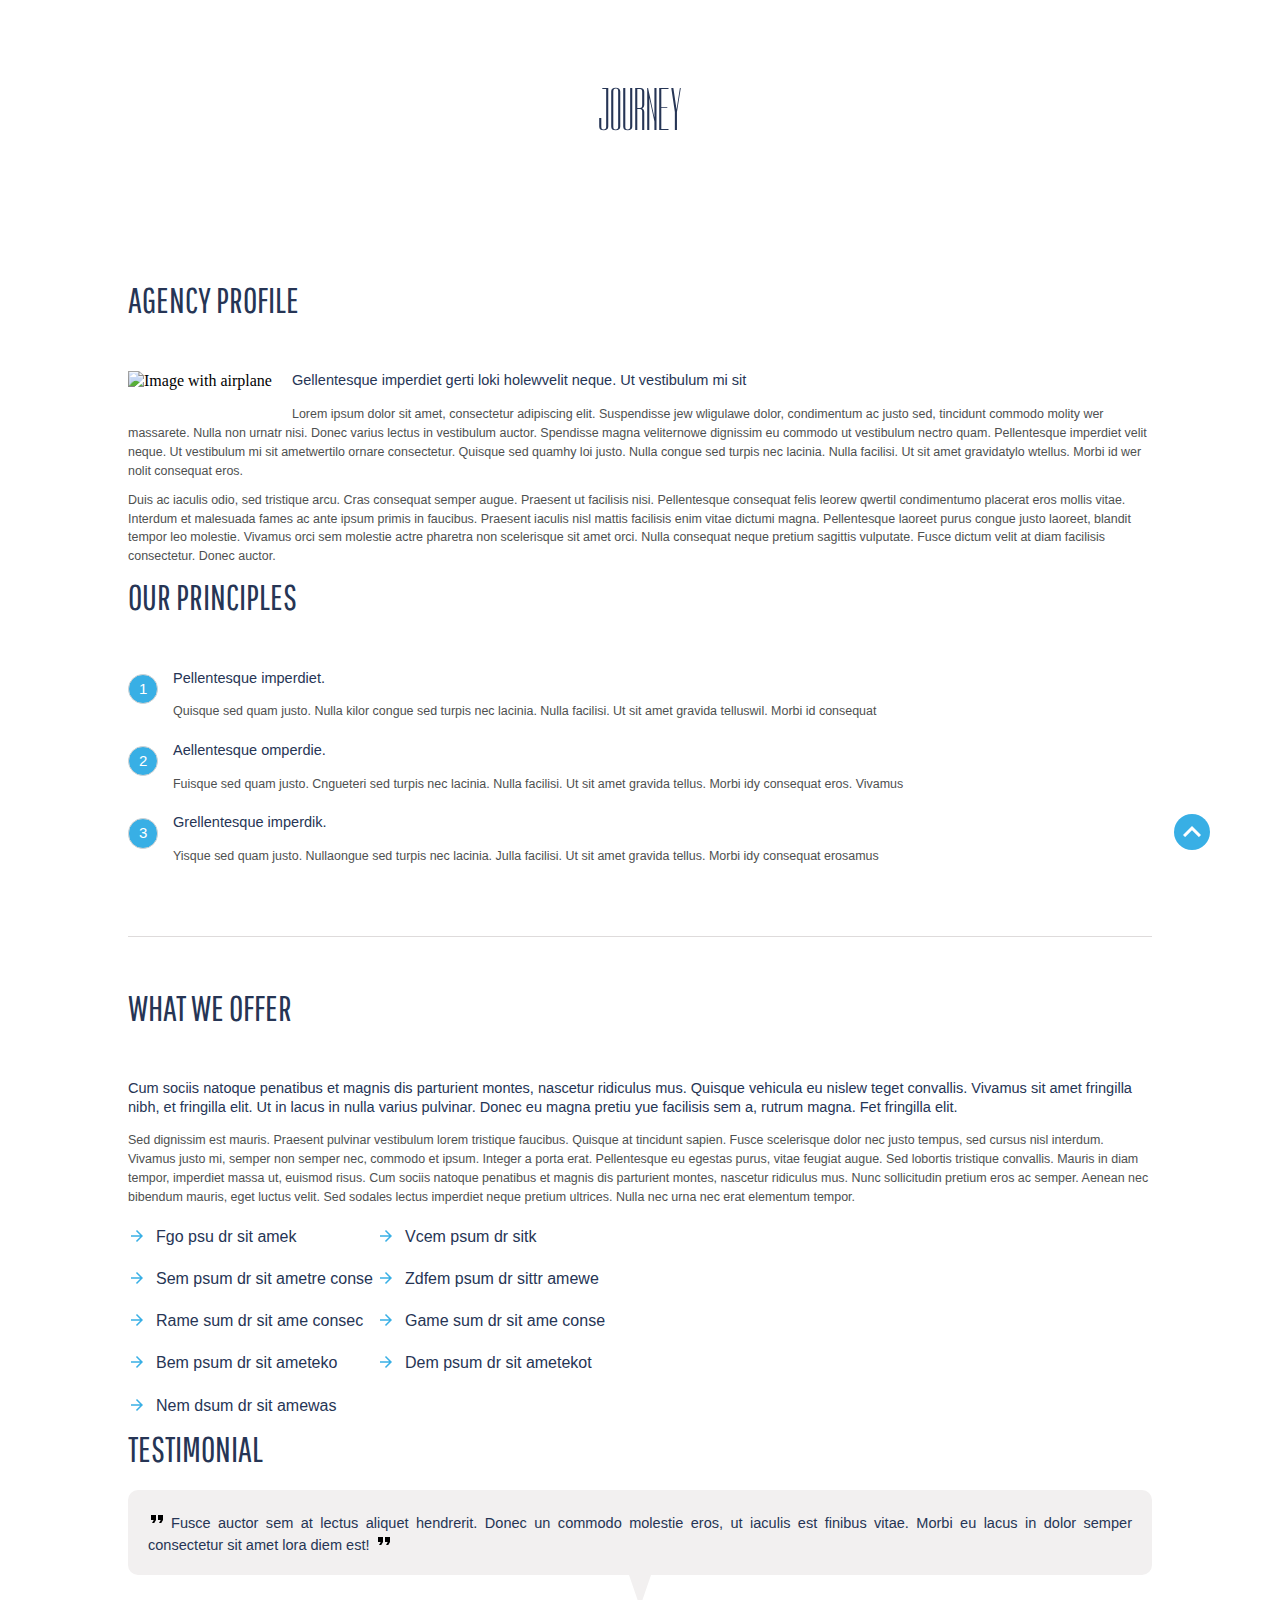
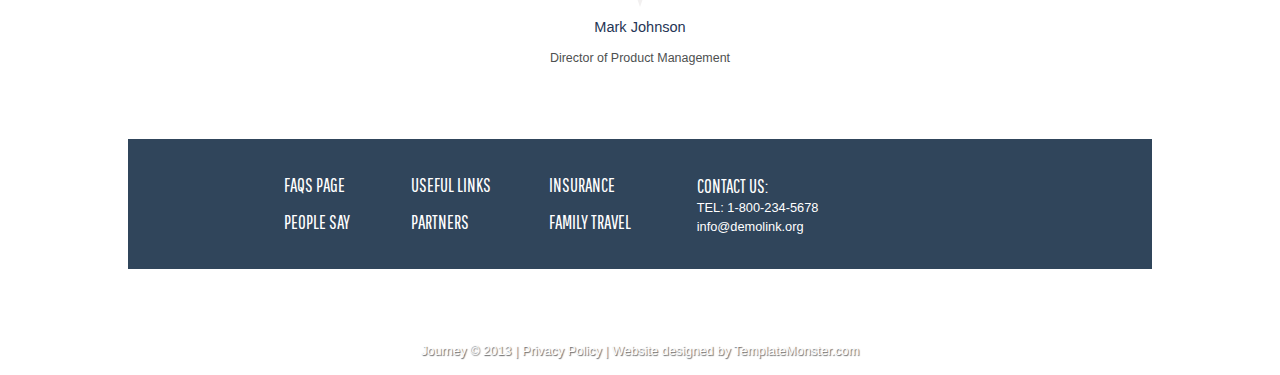
==== commit b1b75e40: "refactoring" ====
--- a/agency.html
+++ b/agency.html
@@ -12,49 +12,52 @@
     <link rel="stylesheet" href="https://maxcdn.bootstrapcdn.com/bootstrap/4.0.0-beta/css/bootstrap.min.css" integrity="sha384-/Y6pD6FV/Vv2HJnA6t+vslU6fwYXjCFtcEpHbNJ0lyAFsXTsjBbfaDjzALeQsN6M"
         crossorigin="anonymous">
     <link rel="stylesheet" href="css/agency.css">
-    <link rel="stylesheet" href="css/header-footer.css">
+    <link rel="stylesheet" href="css/header.css">
+    <link rel="stylesheet" href="css/footer.css">
 </head>
 
 <body>
-    <nav id="page-nav">
-        <ul class="menu">
-            <li>
-                <a href="index.html">Home</a>
-            </li>
-            <li class="menu_item">
-                <ul class="submenu">
-                    <li>
-                        <a href="agency.html">Agency</a>
+    <nav class="navBox">
+        <ul class="navBox__menu">
+            <li class="navBox__item">
+                <a class="navBox__link" href="index.html">Home</a>
+            </li>
+            <li class="navBox__item navBox__item--subMenu">
+                <!-- ----------- -->
+                <ul class="subMenu">
+                    <li class="subMenu__item">
+                        <a class="subMenu__link" href="agency.html">Agency</a>
                     </li>
-                    <li>
-                        <a href="#">News</a>
+                    <li class="subMenu__item">
+                        <a class="subMenu__link" href="#">News</a>
                     </li>
-                    <li>
-                        <a href="#">Team</a>
+                    <li class="subMenu__item">
+                        <a class="subMenu__link" href="#">Team</a>
                     </li>
                 </ul>
-                <a href="#">About</a>
-            </li>
-            <li>
-                <a href="gallery.html">Gallery</a>
-            </li>
-            <li class="logo_box">
-                <div class="logo">
-                    <a href="#">Journey</a>
+                <!-- ----------- -->
+                <a class="navBox__link" href="#">About</a>
+            </li>
+            <li class="navBox__item">
+                <a class="navBox__link" href="gallery.html">Gallery</a>
+            </li>
+            <li class="navBox__item logoBox">
+                <div class="logoBox__circle">
+                    <a class="logoBox__link" href="index.html">Journey</a>
                 </div>
             </li>
-            <li>
-                <a href="tours.html">Tours</a>
-            </li>
-            <li>
-                <a href="blog.html">Blog</a>
-            </li>
-            <li>
-                <a href="contacts.html">Contacts</a>
+            <li class="navBox__item">
+                <a class="navBox__link" href="tours.html">Tours</a>
+            </li>
+            <li class="navBox__item">
+                <a class="navBox__link" href="blog.html">Blog</a>
+            </li>
+            <li class="navBox__item">
+                <a class="navBox__link" href="contacts.html">Contacts</a>
             </li>
         </ul>
-
     </nav>
+
     <main>
         <div class="container">
             <section class="profile row">
@@ -142,54 +145,141 @@
                 </aside>
             </section>
             <div class="to-top">
-                <a href="#page-nav"></a>
+                <a href="#top"></a>
             </div>
         </div>
     </main>
     <footer>
-        <div class="ribbon">
-            <ul>
-                <li>
-                    <a href="#">faqs page</a>
-                </li>
-                <li>
-                    <a href="#">people say</a>
+        <div class="toTopButton">
+            <a class="toTopButton__link" href="#top"></a>
+        </div>
+        <div class="footerBox">
+            <!-- <div class="footerBox__wrapper"> -->
+            <ul class="footerBox__list">
+                <li class="footerBox__item">
+                    <a class="footerBox__link" href="#">faqs page</a>
+                </li>
+                <li class="footerBox__item">
+                    <a class="footerBox__link" href="#">people say</a>
                 </li>
             </ul>
-            <ul>
-                <li>
-                    <a href="#">useful links</a>
-                </li>
-                <li>
-                    <a href="#">partners</a>
+            <ul class="footerBox__list">
+                <li class="footerBox__item">
+                    <a class="footerBox__link" href="#">useful links</a>
+                </li>
+                <li class="footerBox__item">
+                    <a class="footerBox__link" href="#">partners</a>
                 </li>
             </ul>
-            <ul>
-                <li>
-                    <a href="#">insurance</a>
-                </li>
-                <li>
-                    <a href="#">family travel</a>
+            <ul class="footerBox__list">
+                <li class="footerBox__item">
+                    <a class="footerBox__link" href="#">insurance</a>
+                </li>
+                <li class="footerBox__item">
+                    <a class="footerBox__link" href="#">family travel</a>
                 </li>
             </ul>
-            <div class="contacts">
-                <h3>contact us:</h3>
-                <p>TEL: 1-800-234-5678</p>
-                <p>info@demolink.org</p>
+            <div class="contactsBox">
+                <h3 class="contactsBox__title">contact us:</h3>
+                <p class="contactsBox__tel">TEL: 1-800-234-5678</p>
+                <p class="contactsBox__mail">info@demolink.org</p>
             </div>
+            <!-- </div> -->
         </div>
-        <ul class="social">
-            <li>
-                <a class="tweeter" href="#"></a>
-            </li>
-            <li>
-                <a class="facebook" href="#"></a>
-            </li>
-            <li>
-                <a class="gplus" href="#"></a>
-            </li>
-            <li>
-                <a class="in" href="#"></a>
+        <!-- SVG-изображения соц.иконок -->
+        <svg xmlns="http://www.w3.org/2000/svg" style="display: none;">
+    
+            <symbol id="icon-facebook" viewBox="-30 -20 100 100">
+                <title>Facebook</title>
+                <desc>Link to Facebook</desc>
+    
+                <path fill="#FFFFFF" d="M30.113,0.001c0,0-6.156,0-10.239,0c-6.082,0-12.843,2.549-12.843,11.351c0.032,3.065,0,6.001,0,9.306H0
+    		v11.173h7.251V64h13.321V31.616h8.794l0.796-10.991h-9.821c0,0,0.026-4.893,0-6.31c0-3.476,3.628-3.279,3.84-3.279
+    		c1.73,0,5.081,0.005,5.942,0V0L30.113,0.001L30.113,0.001z" />
+            </symbol>
+    
+            <symbol id="icon-googleplus" viewBox="-20 -20 100 100">
+                <title>Google Plus</title>
+                <desc>Link to Google Plus</desc>
+    
+                <path fill="#FFFFFF" d="M34.7,37.618c-1.362-0.586-2.713-0.908-4.061-0.967c-0.937-0.029-2.524-0.117-4.762-0.262
+    		c-2.241-0.146-4.001-0.235-5.289-0.262c-1.199-0.029-2.362-0.073-3.489-0.135c-1.126-0.057-2.115-0.203-2.962-0.438
+    		c-0.879-0.206-1.625-0.593-2.24-1.166c-0.615-0.567-0.921-1.396-0.921-2.48c0-1.053,0.365-1.888,1.097-2.499
+    		c0.732-0.612,1.432-1.039,2.105-1.273h5.311c4.096,0,7.688-1.317,10.775-3.95c3.087-2.634,4.63-5.852,4.63-9.656
+    		c0-1.462-0.262-2.955-0.789-4.478c-0.525-1.521-1.331-2.911-2.413-4.171V5.619h10.183V1.405h-15.1
+    		c-1.346-0.409-2.671-0.746-3.973-1.009C21.5,0.135,20.19,0,18.875,0c-4.77,0-8.684,1.317-11.74,3.952
+    		C4.077,6.586,2.546,9.951,2.546,14.047c0,2.722,0.774,5.115,2.327,7.176c1.55,2.063,3.729,3.753,6.54,5.07v0.658
+    		c-2.223,0.936-3.883,2.058-4.983,3.357c-1.097,1.303-1.645,2.728-1.645,4.28c0,1.229,0.235,2.259,0.703,3.095
+    		c0.467,0.836,1.082,1.56,1.843,2.174c0.674,0.526,1.477,0.987,2.414,1.382c0.936,0.394,1.844,0.726,2.721,0.987v0.613
+    		c-3.629,0.149-6.613,1.083-8.954,2.809C1.171,47.375,0,49.73,0,52.718c0,3.688,1.626,6.485,4.873,8.405
+    		C8.119,63.042,13.021,64,19.575,64c4.008,0,7.375-0.383,10.098-1.144c2.722-0.762,5.061-1.829,7.022-3.206
+    		c1.844-1.346,3.217-2.932,4.128-4.762c0.905-1.829,1.361-3.78,1.361-5.858c0-2.079-0.338-3.82-1.009-5.225
+    		c-0.673-1.404-1.597-2.663-2.767-3.776C37.297,39.008,36.061,38.203,34.7,37.618z M24.516,22.058
+    		c-1.361,2.034-3.301,3.051-5.815,3.051c-2.253,0-4.089-1.023-5.509-3.073c-1.42-2.047-2.127-4.695-2.127-7.945
+    		c0-1.432,0.125-2.83,0.372-4.191s0.664-2.524,1.251-3.489c0.615-1.053,1.413-1.865,2.392-2.436
+    		c0.979-0.571,2.157-0.857,3.533-0.857c2.514,0,4.469,1.019,5.86,3.051c1.387,2.034,2.085,4.762,2.085,8.185
+    		C26.558,17.455,25.877,20.023,24.516,22.058z M31.276,58.182c-2.473,1.655-5.861,2.48-10.161,2.48
+    		c-2.487,0-4.593-0.242-6.322-0.722c-1.726-0.482-3.102-1.104-4.125-1.869c-1.082-0.788-1.844-1.652-2.282-2.59
+    		c-0.438-0.936-0.658-1.915-0.658-2.94c0-2.282,0.666-4.145,1.998-5.595c1.33-1.449,3.577-2.482,6.737-3.098
+    		c3.365,0,6.322,0.074,8.866,0.221c2.547,0.149,4.229,0.279,5.049,0.395c1.551,0.379,2.706,1.097,3.47,2.152
+    		c0.762,1.055,1.141,2.396,1.141,4.036C34.983,54.018,33.75,56.53,31.276,58.182z" />
+                <path fill="#FFFFFF" d="M51.718,14.318V22.9h3.35v-8.582h8.543v-3.293h-8.543V2.424h-3.35v8.602h-8.543v3.293H51.718L51.718,14.318
+    		z" />
+            </symbol>
+    
+            <symbol id="icon-linkedin" viewBox="-25 -20 110 110">
+                <title>LinkedIn</title>
+                <desc>Link to LinkedIn</desc>
+    
+                <path fill="#FFFFFF" d="M6.902,0c-4.229,0-6.988,2.85-6.9,6.646c-0.088,3.619,2.677,6.553,6.815,6.553
+    		c4.313,0,7.073-2.934,7.073-6.553C13.807,2.85,11.13,0,6.902,0z M0.345,62.888h13.114V18.074H0.345V62.888z M48.906,18.705
+    		c-4.189,0-8.471-0.866-13.029,6.204h-0.256l-0.23-6.831H23.782c0.174,3.708,0.196,9.245,0.196,14.507v30.303h13.113V36.992
+    		c0-1.215,0.17-2.42,0.51-3.285c0.861-2.414,3.018-4.917,6.645-4.917c4.744,0,6.646,3.708,6.646,9.139v24.959H64V36.291
+    		C64,23.869,57.531,18.705,48.906,18.705z" />
+            </symbol>
+    
+            <symbol id="icon-twitter" viewBox="-20 -25 100 100">
+                <title>Twitter</title>
+                <desc>Link to Twitter</desc>
+    
+                <path fill="#FFFFFF" d="M64,6.154c-2.354,1.044-4.885,1.749-7.537,2.069c2.709-1.626,4.789-4.2,5.77-7.266
+    		c-2.531,1.505-5.346,2.598-8.344,3.187C51.5,1.592,48.09,0,44.309,0c-7.248,0-13.128,5.878-13.128,13.131
+    		c0,1.025,0.117,2.028,0.339,2.992C20.608,15.575,10.936,10.348,4.458,2.404c-1.13,1.939-1.776,4.196-1.776,6.601
+    		c0,4.557,2.318,8.574,5.84,10.927c-2.151-0.065-4.174-0.656-5.947-1.641c0,0.055,0,0.11,0,0.166c0,6.363,4.525,11.667,10.532,12.875
+    		c-1.105,0.301-2.263,0.455-3.461,0.455c-0.847,0-1.668-0.074-2.472-0.227c1.671,5.215,6.521,9.008,12.265,9.117
+    		c-4.494,3.523-10.156,5.615-16.304,5.615c-1.06,0-2.106-0.061-3.135-0.184c5.81,3.73,12.712,5.904,20.125,5.904
+    		c24.145,0,37.359-20.004,37.359-37.355c0-0.57-0.012-1.137-0.043-1.7C60.008,11.099,62.238,8.786,64,6.154z" />
+            </symbol>
+        </svg>
+    
+        <ul class="social__box">
+            <li>
+                <a class="social__ref social__ref--twitter" href="#">
+                    <svg class="social__svg">
+                        <use xlink:href="#icon-twitter" />
+                    </svg>
+                </a>
+            </li>
+            <li>
+                <a class="social__ref social__ref--facebook" href="#">
+                    <svg class="social__svg">
+                        <use xlink:href="#icon-facebook" />
+                    </svg>
+                </a>
+            </li>
+            <li>
+                <a class="social__ref social__ref--googleplus" href="#">
+                    <svg class="social__svg">
+                        <use xlink:href="#icon-googleplus" />
+                    </svg>
+                </a>
+            </li>
+            <li>
+                <a class="social__ref social__ref--linkedin" href="#">
+                    <svg class="social__svg">
+                        <use xlink:href="#icon-linkedin" />
+                    </svg>
+                </a>
             </li>
         </ul>
         <p class="copyright">
--- a/css/agency.css
+++ b/css/agency.css
@@ -118,6 +118,8 @@
 }
 
 .list-offer>li::before {
+    display: inline-block;
+    vertical-align: middle;
     content: url("[data-uri]");
     padding-right: 10px;
 }
--- a/css/header.css
+++ b/css/header.css
@@ -0,0 +1,220 @@
+body {
+    background: url("https://image.ibb.co/nLh5Hb/background.jpg") no-repeat center center fixed;
+    background-size: cover;
+    line-height: 1.2;
+}
+
+a,
+a:hover {
+    text-decoration: none;
+}
+
+li {
+    list-style-type: none;
+}
+
+h2 {
+    font-family: "Pathway Gothic One";
+    text-transform: uppercase;
+    font-size: 2.2rem;
+    color: rgb(38, 53, 85);
+    font-weight: 400;
+}
+
+
+/* --------- NAVIGATION MENU ------------ */
+
+.navBox {
+    height: 218px;
+    max-width: 1024px;
+    margin: 0 auto;
+}
+
+.navBox__menu {
+    text-align: center;
+    height: 138px;
+    font-size: 0;
+    padding: 40px 0;
+}
+
+.navBox__item {
+    position: relative;
+    display: inline-block;
+    width: 100px;
+    height: 138px;
+    font-size: 1.5rem;
+    font-family: "Pathway Gothic One";
+    color: rgb(255, 255, 255);
+    text-transform: uppercase;
+    vertical-align: middle;
+}
+
+.navBox__link {
+    display: block;
+    -webkit-box-sizing: border-box;
+    box-sizing: border-box;
+    padding-top: 50px;
+    text-align: center;
+    color: rgb(255, 255, 255);
+}
+
+
+/* Работа HOVER для всех меню */
+
+.navBox__link:hover {
+    color: rgb(38, 53, 85);
+}
+
+
+/* РИСУЕМ КРУГ ЛОГОТИПА */
+
+.logoBox {
+    width: 138px;
+}
+
+.logoBox__circle {
+    border-radius: 50%;
+    width: 138px;
+    height: 138px;
+    background-color: rgb(255, 255, 255);
+}
+
+.logoBox__link {
+    display: block;
+    font-size: 3.75rem;
+    font-family: "Dorsa";
+    color: rgb(38, 53, 85);
+    text-transform: uppercase;
+    -webkit-box-sizing: border-box;
+    box-sizing: border-box;
+    padding: 35px 0;
+}
+
+@-webkit-keyframes rotateOut {
+    0% {
+        -webkit-transform-origin: center;
+        transform-origin: center;
+        opacity: 1;
+    }
+    100% {
+        -webkit-transform-origin: center;
+        transform-origin: center;
+        -webkit-transform: rotate3d(0, 0, 1, 450deg);
+        transform: rotate3d(0, 0, 1, 450deg);
+        opacity: 0;
+    }
+}
+
+@keyframes rotateOut {
+    0% {
+        -webkit-transform-origin: center;
+        transform-origin: center;
+        opacity: 1;
+    }
+    100% {
+        -webkit-transform-origin: center;
+        transform-origin: center;
+        -webkit-transform: rotate3d(0, 0, 1, 450deg);
+        transform: rotate3d(0, 0, 1, 450deg);
+        opacity: 0;
+    }
+}
+
+.logoBox__circle:hover {
+    -webkit-animation-name: rotateOut;
+    animation-name: rotateOut;
+    -webkit-animation-duration: 2s;
+    animation-duration: 2s;
+}
+
+
+/* ОТРАБОТКА САБМЕНЮ   */
+
+.subMenu {
+    display: none;
+    position: absolute;
+    top: 83px;
+    left: 20px;
+    width: 66px;
+    height: 90px;
+    border-radius: 5px;
+    background-color: rgb(255, 255, 255);
+    list-style: none;
+    z-index: 2;
+}
+
+.subMenu__link {
+    padding: 7px 0 3px;
+    font-size: 1rem;
+    font-family: "Pathway Gothic One";
+    color: rgb(107, 116, 136);
+    text-transform: uppercase;
+}
+
+.navBox__item--subMenu:hover .subMenu {
+    display: block;
+}
+
+.navBox__item--subMenu:hover .subMenu:before {
+    content: "";
+    display: block;
+    position: absolute;
+    top: -7px;
+    left: 27px;
+    width: 0;
+    height: 0;
+    border-style: solid;
+    border-width: 0 6px 7px 6px;
+    border-color: transparent transparent #ffffff transparent;
+}
+
+
+/* == RESPONSIVE == */
+
+@media screen and (max-width:1023px) {
+    .navBox__menu {
+        margin: 10px auto 0;
+        padding: 0;
+        width: 300px;
+        height: auto;
+        display: -webkit-box;
+        display: -ms-flexbox;
+        display: flex;
+        -ms-flex-wrap: wrap;
+        flex-wrap: wrap;
+    }
+    .navBox__item {
+        height: 30px;
+        margin-bottom: 20px;
+    }
+    .logoBox {
+        -webkit-box-ordinal-group: -2;
+        -ms-flex-order: -3;
+        order: -3;
+        width: 300px;
+        height: 100px;
+    }
+    .logoBox__circle {
+        margin: auto;
+        height: 100px;
+        width: 100px;
+    }
+    .logoBox__link {
+        padding: 22px 0;
+        font-size: 3rem;
+    }
+    .navBox__link {
+        padding-top: 0;
+    }
+    .subMenu {
+        top: 30px;
+        height: 64px;
+    }
+    .subMenu__item {
+        font-size: 1.1rem;
+    }
+    .to-top {
+        bottom: 10px;
+        right: 10px;
+    }
+}--- a/css/footer.css
+++ b/css/footer.css
@@ -0,0 +1,173 @@
+/* TO-TOP BUTTON */
+
+.toTopButton {
+    width: 36px;
+    height: 36px;
+    border-radius: 50%;
+    position: fixed;
+    bottom: 50px;
+    right: 70px;
+    background-color: #38afe5;
+}
+
+.toTopButton__link {
+    display: block;
+    height: 100%;
+    background-image: url([data-uri]);
+    background-repeat: no-repeat;
+}
+
+
+/* ----------- LINKS RIBBON ----------- */
+
+.footerBox {
+    margin: 0 auto;
+    max-width: 1024px;
+    background-color: #30455b;
+    display: -webkit-box;
+    display: -ms-flexbox;
+    display: flex;
+    -ms-flex-wrap: wrap;
+    flex-wrap: wrap;
+    -ms-flex-pack: distribute;
+    justify-content: center;
+    -webkit-box-align: center;
+    -ms-flex-align: center;
+    align-items: center;
+    height: 130px; 
+}
+.footerBox__wrapper {
+    padding-top: 40px;
+}
+
+.footerBox__list,
+.contactsBox {
+    margin-bottom: 0;
+    display: flex;
+    flex-wrap: wrap;
+    align-content: space-between;
+    /* justify-content: center; */
+    height: 60px;
+    /* max-width: 150px; */
+}
+
+.footerBox__item {
+    /* display: inline-block; */
+    width: 100%;
+}
+
+.footerBox__link {
+    color: white;
+    text-transform: uppercase;
+    font-size: 1.2rem;
+    font-family: "Pathway Gothic One";
+    font-weight: 400;
+    /* text-decoration: none; */
+}
+
+.contactsBox__title,
+.contactsBox__tel,
+.contactsBox__mail {
+    color: white;
+    margin: 0;
+    display: inline-block;
+    width: 100%;
+}
+
+.contactsBox__title {
+    text-transform: uppercase;
+    font-size: 1.2rem;
+    font-family: "Pathway Gothic One";
+    font-weight: 400;
+}
+
+.contactsBox__tel,
+.contactsBox__mail {
+    font-size: 0.8rem;
+    font-family: Arial, Helvetica, sans-serif;
+    font-weight: 400;
+}
+
+.copyright {
+    margin: 15px 0;
+    text-align: center;
+    font-size: 0.8rem;
+    font-family: "Arial";
+    color: rgb(255, 255, 255);
+    line-height: 1.5;
+    text-shadow: -1px -1px 1px rgba(255, 255, 255, 0.2), /* наверх и влево */
+    1px 1px 1px rgba(255, 255, 255, 0.2), /* вниз и вправо */
+    1px 1px 1px rgba(0, 0, 0, 0.7);
+    /* тёмная тень */
+}
+
+
+/* ---------- RESPONSIVE DESIGN ----------- */
+
+@media screen and (max-width:767px) {
+
+    .contactsBox {
+        padding-top: 10px;
+        /* flex-wrap: nowrap; */
+        /* max-width: none; */
+        width: 100%;
+        text-align: left;
+        align-items: baseline;
+    }
+
+}
+
+
+/* ========== SOCIAL LINKS SVG-edition ========== */
+
+.social__svg {
+    height: 40px;
+    width: 40px;
+    left: 50%;
+    margin: -20px 0 0 -20px;
+    position: absolute;
+    top: 50%;
+    fill: #000000;
+}
+
+.social__box {
+    margin: 15px auto;
+    max-width: 220px;
+    display: -webkit-box;
+    display: -ms-flexbox;
+    display: flex;
+    -webkit-box-pack: justify;
+    -ms-flex-pack: justify;
+    justify-content: space-between;
+}
+
+.social__ref {
+    display: block;
+    background: transparent;
+    border: 1px solid White;
+    border-radius: 50%;
+    float: left;
+    height: 40px;
+    width: 40px;
+    position: relative;
+}
+
+.social__ref--facebook:hover {
+    background: rgb(59, 89, 152);
+    border-color: rgb(59, 89, 152);
+}
+
+.social__ref--googleplus:hover {
+    background: rgb(221, 75, 57);
+    border-color: rgb(221, 75, 57);
+}
+
+.social__ref--linkedin:hover {
+    background: rgb(29, 135, 190);
+    border-color: rgb(29, 135, 190);
+}
+
+.social__ref--twitter:hover {
+    background: rgb(85, 172, 238);
+    border-color: rgb(85, 172, 238);
+}